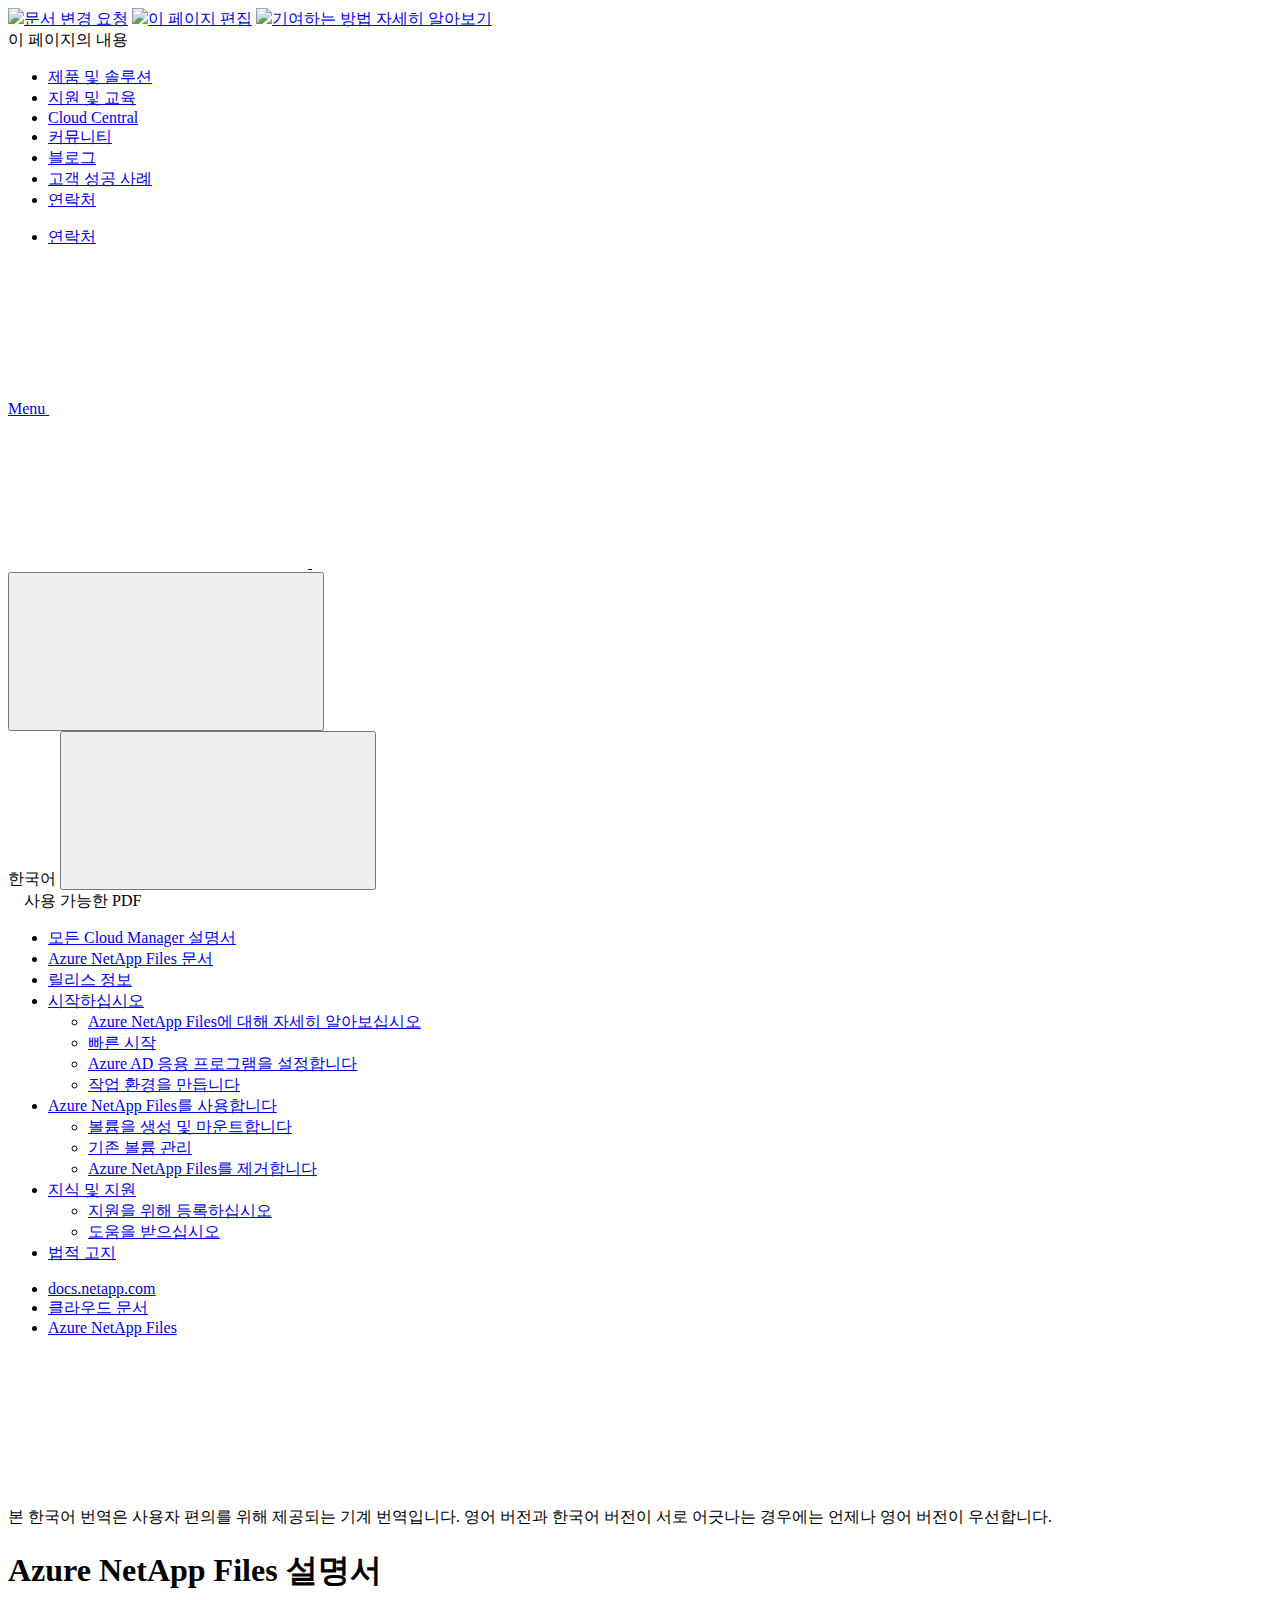
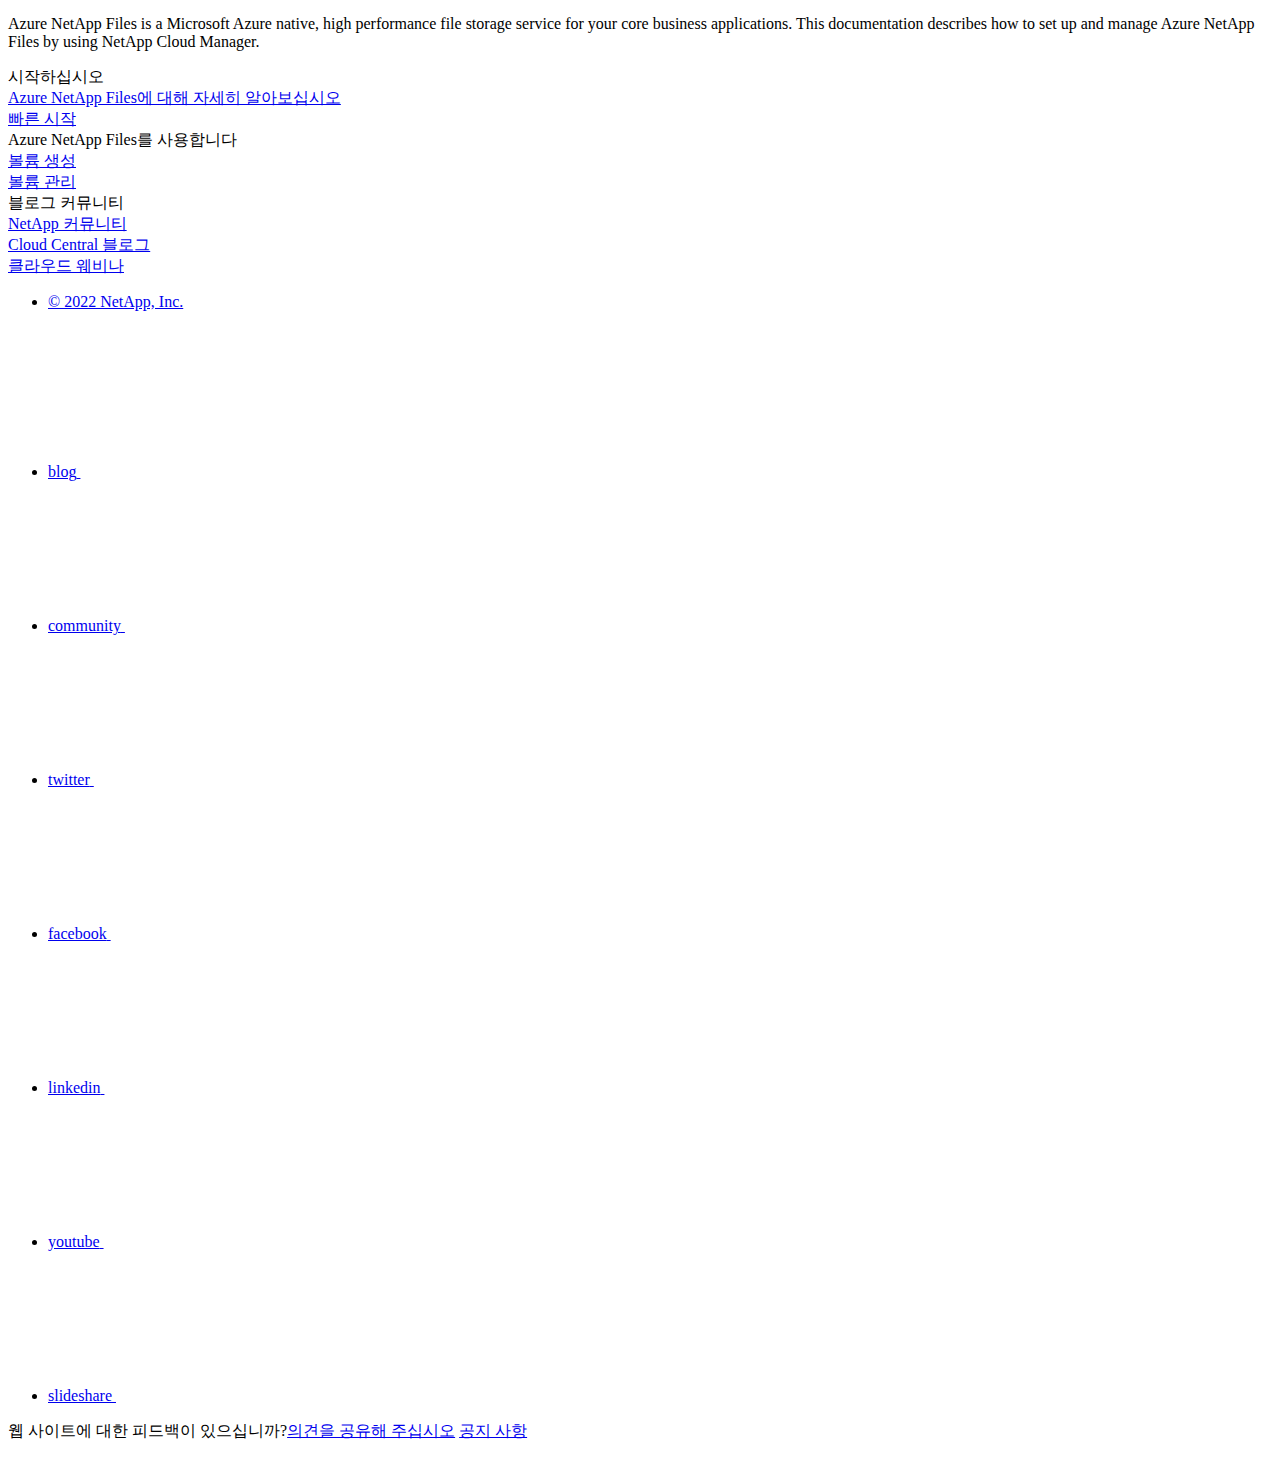
==== index.html @ a51748f6 "Deploying to gh-pages from  @ fbb3071a60925c712622276fb7fd2d8484ca198d 🚀" ====
<!DOCTYPE html>
<html lang="ko">
  <head class="at-element-marker">
  <title>Azure NetApp Files 설명서 | NetApp Documentation</title>
  <meta charset="utf-8">
  <meta http-equiv="x-ua-compatible" content="ie=edge,chrome=1">
  <meta http-equiv="language" content="en">
  <meta name="viewport" content="width=device-width, initial-scale=1">
  <meta property="og:title" content="Azure NetApp Files 설명서 | NetApp Documentation" />
	<meta property="og:type" content="website" />
	<meta property="og:url" content="https://docs.netapp.com/ko-kr/cloud-manager-azure-netapp-files/index.html" />
	<meta property="og:description" content="Azure NetApp Files는 핵심 비즈니스 애플리케이션을 위한 Microsoft Azure 네이티브 고성능 파일 스토리지 서비스입니다. 이 문서에서는 NetApp Cloud Manager를 사용하여 Azure NetApp Files를 설정하고 관리하는 방법에 대해 설명합니다." />
  <meta property="og:image" content="https://docs.netapp.com/ko-kr/cloud-manager-azure-netapp-files/images/logo-tophat-social.png" />
  <meta property="og:image:alt" content="NetApp Logo" />
  <meta name="format-detection" content="telephone=no">
  <meta http-equiv="Content-Type" content="text/html; charset=utf-8">
  <meta http-equiv="encoding" content="utf-8">
  <meta http-equiv="nss-type" content="Product Documentation"/>
  <meta http-equiv="nss-subtype" content="User Guide"/><meta name="description" content="Azure NetApp Files는 핵심 비즈니스 애플리케이션을 위한 Microsoft Azure 네이티브 고성능 파일 스토리지 서비스입니다. 이 문서에서는 NetApp Cloud Manager를 사용하여 Azure NetApp Files를 설정하고 관리하는 방법에 대해 설명합니다.">
  <meta name="keywords" content=" "><!-- Icons -->
  <link rel="icon" href="/ko-kr/cloud-manager-azure-netapp-files/images/favicon.ico" type="image/x-icon">

  <!-- RSS Feed --><link rel="alternate" type="application/rss+xml" title="NetApp Documentation" href="/ko-kr/cloud-manager-azure-netapp-files/feed.xml"><!-- CSS Definitions: NetApp CSS should be defined after generic css -->

  <!-- Elastic Search -->
  <link rel="stylesheet" href="//cdn.jsdelivr.net/searchkit/0.10.0/theme.css">

  <!-- Controls AsciiDoctor Admonition Blocks -->
  <link rel="stylesheet" type="text/css" href="/ko-kr/cloud-manager-azure-netapp-files/css/font-awesome.min.css">

  <!-- Controls the shadow effect for search dropdown menu -->
  <link rel="stylesheet" href="/ko-kr/cloud-manager-azure-netapp-files/css/boxshadowproperties.css">

  <!-- NetApp CSS controls the technical content -->
  <link rel="stylesheet" type="text/css" href="/ko-kr/cloud-manager-azure-netapp-files/css/netapp.css">

  <!-- WWW CSS Content -->
  <link rel="stylesheet" type="text/css" href="/ko-kr/cloud-manager-azure-netapp-files/css/www-luci-dotcom.min.css">
  <link rel="stylesheet" type="text/css" href="/ko-kr/cloud-manager-azure-netapp-files/css/www-netapp-dotcom.css">
  <link rel="stylesheet" href="/ko-kr/cloud-manager-azure-netapp-files/css/www-netapp-library-critical.min.css" media="all" >
  <link rel="stylesheet" href="/ko-kr/cloud-manager-azure-netapp-files/css/www-netapp-library-non-critical.min.css" as="style" onload="this.onload=null;this.rel='stylesheet'">
  <link rel="stylesheet" href="/ko-kr/cloud-manager-azure-netapp-files/css/www-netapp-library-global-header-footer.min.css">

  <!-- NetApp IE Customizations -->
  <link rel="stylesheet" href='/ko-kr/cloud-manager-azure-netapp-files/css/na-utility.css' type='text/css'>
  <link rel="stylesheet" href='/ko-kr/cloud-manager-azure-netapp-files/css/na-sidebar.css' type='text/css'>
  <link rel='stylesheet' href='/ko-kr/cloud-manager-azure-netapp-files/css/clouddocs.css' type='text/css'>
  <link rel='stylesheet' href='/ko-kr/cloud-manager-azure-netapp-files/css/na-pagenav.css' type='text/css'>

  
  <link rel="stylesheet" href="/ko-kr/cloud-manager-azure-netapp-files/css/landing-page.css" type="text/css">
  <link rel="stylesheet" href="/ko-kr/cloud-manager-azure-netapp-files/css/tabbed-blocks.css" type="text/css">
  <link rel='stylesheet' href='/ko-kr/cloud-manager-azure-netapp-files/css/na-feature.css' type='text/css'><script src="https://cdnjs.cloudflare.com/ajax/libs/jquery/2.1.4/jquery.min.js"></script>
  <script src="https://cdnjs.cloudflare.com/ajax/libs/jquery-cookie/1.4.1/jquery.cookie.min.js"></script>

  <!-- Used for Product Family Page Sidebar Visibility --><link rel="stylesheet" href='/ko-kr/cloud-manager-azure-netapp-files/css/product-family.css' type="text/css">
  <script src='/ko-kr/cloud-manager-azure-netapp-files/js/product-family.js'></script><!-- Used to import Promise for IE. Required for SearchKit -->
  <script src="https://cdnjs.cloudflare.com/ajax/libs/bluebird/3.3.5/bluebird.min.js"></script><script src='/ko-kr/cloud-manager-azure-netapp-files/js/na-search.js'></script><script src='/ko-kr/cloud-manager-azure-netapp-files/js/na-pagenav.js'></script><link rel='stylesheet' href='/ko-kr/cloud-manager-azure-netapp-files/css/prism.css' type='text/css'>
  <link rel='stylesheet' href='/ko-kr/cloud-manager-azure-netapp-files/css/prism-netapp.css' type='text/css'>


  <script src='/ko-kr/cloud-manager-azure-netapp-files/js/na-utility.js'></script>
  <script src='/ko-kr/cloud-manager-azure-netapp-files/js/clouddocs.js'></script>
  <script>
  if (document.location.hostname === "docs.netapp.com") {
    var head = document.getElementsByTagName('head')[0];
    var adobe = document.createElement("script");
    adobe.type = "text/javascript";
    adobe.src = "//assets.adobedtm.com/60287eadf1ee/c284da483c83/launch-e9ff3acac59f.min.js";
    head.appendChild(adobe);
  }
  </script>
  <script src='/ko-kr/cloud-manager-azure-netapp-files/js/jquery.navgoco.min.js'></script>
  <script src="https://maxcdn.bootstrapcdn.com/bootstrap/3.3.7/js/bootstrap.min.js" integrity="sha384-Tc5IQib027qvyjSMfHjOMaLkfuWVxZxUPnCJA7l2mCWNIpG9mGCD8wGNIcPD7Txa" crossorigin="anonymous"></script>
  <script src='/ko-kr/cloud-manager-azure-netapp-files/js/toc.js'></script>
  <script src='/ko-kr/cloud-manager-azure-netapp-files/js/customscripts.js'></script><script>
      $(document).ready(function() {
          
          var collapseOnInit = true;
          

          var navSettings = {
              "caretHtml": '',
              "accordion": collapseOnInit,
              "openClass": 'active', // open
              "save": false, // leave false or nav highlighting doesn't work right
              "cookie": {
                  "name": 'navgoco',
                  "expires": false,
                  "path": '/'
              },
              "slide": {
                  "duration": 400,
                  "easing": 'swing'
              }
          };

          // Initialize navgoco with default options
          $("#mysidebar").navgoco(navSettings);
          

          $("#collapseAll").click(function(e) {
              e.preventDefault();
              $("#mysidebar").navgoco('toggle', false);
          });

          $("#expandAll").click(function(e) {
              e.preventDefault();
              $("#mysidebar").navgoco('toggle', true);
          });

      });

  </script>
  <script>
      $(document).ready(function() {
          $("#tg-sb-link").click(function() {
              $("#tg-sb-sidebar").toggle();
              $("#tg-sb-content").toggleClass('col-md-9');
              $("#tg-sb-content").toggleClass('col-md-12');
              $("#tg-sb-icon").toggleClass('fa-toggle-on');
              $("#tg-sb-icon").toggleClass('fa-toggle-off');
          });
      });
  </script><script async src="https://www.googletagmanager.com/gtag/js?id=UA-81697994-3"></script>
  <script>
  if (document.location.hostname === "docs.netapp.com") {
    window.dataLayer = window.dataLayer || [];
    function gtag(){dataLayer.push(arguments);}
    gtag('js', new Date());
    gtag('config', 'UA-81697994-3');
  }
  </script>
  <script src='/ko-kr/cloud-manager-azure-netapp-files/js/version-dropdown.js'></script>
  <script src='/ko-kr/cloud-manager-azure-netapp-files/js/FileSaver.min.js'></script>
  <script src='/ko-kr/cloud-manager-azure-netapp-files/js/jszip-utils.min.js'></script>
  <script src='/ko-kr/cloud-manager-azure-netapp-files/js/jszip.min.js'></script>
  <script src='/ko-kr/cloud-manager-azure-netapp-files/js/pdf-ux.js'></script>
</head>


  <body class role="document">
    <div id="page" class="n-off-canvas-menu">
      <div class="n-off-canvas-menu__menu"><!--TODO: Add offcanvas code --></div>
      <div class="n-off-canvas-menu__content-wrap">
        <header class="site-header" id="banner">
  
  <!-- Start Page Toolbar -->
  <div class="page-nav-toolbar">
    <div id="version-dropdown"></div>
    <div class="page-nav-contribute"  >
      <a target="_blank" href="https://github.com/NetAppDocs/cloud-manager-azure-netapp-files/issues/new?body=Page%3A%20[Azure NetApp Files 설명서](https://docs.netapp.com/ko-kr/cloud-manager-azure-netapp-files/index.html)" class="page-nav-contribute-link" role="button"><img src="/ko-kr/cloud-manager-azure-netapp-files/images/discuss-sm.svg" class="github-icon" />문서 변경 요청</a>
      <a target="_blank" href="https://github.com/NetAppDocs/cloud-manager-azure-netapp-files/blob/main/index.adoc" class="page-nav-contribute-link" role="button"><img src="/ko-kr/cloud-manager-azure-netapp-files/images/edit-sm.svg" class="github-icon" />이 페이지 편집</a>
      <a target="_blank" href="https://docs.netapp.com/us-en/contribute/" class="page-nav-contribute-link"  ><img src="/ko-kr/cloud-manager-azure-netapp-files/images/article-sm.svg" class="github-icon" />기여하는 방법 자세히 알아보기</a>
    </div>
    <div class="page-nav-container">
      <nav class="page-nav-fixed">
        <div class="page-nav-title">이 페이지의 내용</div>
        <div class="page-nav-links">
          <ul class="page-nav-inner" id="page-menu"></ul>
        </div>
      </nav>
    </div>
  </div>
  
  <!-- Start top_hat -->
  <div class="n-top-hat">
    <div class="n-container">
      <div class="n-top-hat__cross-property-nav">
        <ul class="n-top-hat__list">
          <li class="n-top-hat__list-item">
            <a href="https://www.netapp.com/products-a-z/" class="n-top-hat__link">제품 및 솔루션</a>
          </li>
          <li class="n-top-hat__list-item">
            <a href="https://www.netapp.com/support-and-training/netapp-university/" class="n-top-hat__link">지원 및 교육</a>
          </li>
          <li class="n-top-hat__list-item">
            <a href="https://cloud.netapp.com" class="n-top-hat__link">Cloud Central</a>
          </li>
          <li class="n-top-hat__list-item">
            <a href="https://community.netapp.com/" class="n-top-hat__link">커뮤니티</a>
          </li>
          <li class="n-top-hat__list-item">
            <a href="https://blog.netapp.com/" class="n-top-hat__link">블로그</a>
          </li>
          <li class="n-top-hat__list-item">
            <a href="https://customers.netapp.com/en/" class="n-top-hat__link">고객 성공 사례</a>
          </li>
          <li class="n-top-hat__list-item">
            <a href="https://www.netapp.com/us/contact-us/index.aspx" target="_self" class="n-top-hat__link" data-ntap-ui="contact-us">연락처</a>
          </li>
        </ul>
      </div>
      <div class="n-top-hat__utils">
        <ul class="n-top-hat__list">
          <li class="n-top-hat__list-item">
            <a href="https://www.netapp.com/us/contact-us/index.aspx" target="_self" class="n-top-hat__link" data-ntap-ui="contact-us">연락처</a>
          </li>
        </ul>
      </div>
    </div>
  </div>
  <!-- End top_hat -->

  <!-- Start property bar -->
  <style>
    .n-property-navigation-bar__menus--desktop-experience .n-menu--mega__default-content__heading span {
    color: #34B0FF;
    }
  </style>
  <div class="n-property-bar " data-ntap-ui="sticky-nav">
    <div class="n-property-bar__inner-wrap">
      <div class="n-property-bar__menu-toggle">
        <a href="#" class="n-property-bar__menu-toggle-link">
          <span class="n-property-bar__menu-toggle-text">Menu</span>
          <svg class="n-icon-bars n-property-bar__menu-toggle-icon" aria-labelledby="title">
            <title>bars</title>
            <use xlink:href="/ko-kr/cloud-manager-azure-netapp-files/common/svg/sprite.svg#bars"></use>
          </svg>
        </a>
      </div>
      <div class="n-property-bar__property-mark ">
        <a href="https://www.netapp.com" class="n-property-bar__property-link">
          <div class="n-property-bar__logo">
            <svg class="n-icon-netapp-mark n-icon-netapp-mark n-property-bar__netapp-mark-icon" aria-labelledby="title">
              <title>netapp-mark</title>
              <use xlink:href="/ko-kr/cloud-manager-azure-netapp-files/common/svg/sprite.svg#netapp-mark"></use>
            </svg>
            <svg class="n-icon-netapp-logo n-property-bar__logo-svg" aria-labelledby="title">
              <title>netapp-logo</title>
              <use xlink:href="/ko-kr/cloud-manager-azure-netapp-files/common/svg/sprite.svg#netapp-logo"></use>
            </svg>
          </div>
        </a>
      </div>

      
      <div class="search-property-bar">
        <div id="search-demo-container" class="searchbox n-property-bar__search">
          <div id="react-search" 
          data-search-html="/ko-kr/cloud-manager-azure-netapp-files/search.html"
          data-type="widget" 
          data-placeholder="설명서 검색" 
          data-no-results-found="{query}에 대한 결과를 찾을 수 없음" 
          data-did-you-mean="{suggestion}을(를) 검색해보십시오." 
          data-no-results-found-did-you-mean="{query}에 대한 결과를 찾을 수 없습니다. {suggestion}을(를) 검색하려 하셨습니까?" 
          data-results-found="{hitCount}개의 결과를 찾음"  
          data-sk-es-pf-indexes=""></div>
          <button class="n-property-bar__search-toggle-button" type="button">
            <svg class="n-icon-search n-property-bar__search-toggle-button-icon" aria-labelledby="title">
              <title>search</title>
              <use xmlns:xlink="http://www.w3.org/1999/xlink" xlink:href="/ko-kr/cloud-manager-azure-netapp-files/common/svg/sprite.svg#search"></use>
            </svg>
          </button>
        </div>
      </div>
      
    </div>
  </div>
  <div class="n-property-bar__toolbar">
    <!-- Start Language Selector --><div id="ie-i18n" class="n-property-bar__lang-selector">
      <div id="ie-i18n-menu">
      <span class="ie-i18n-lang">한국어</span>
        <button class="ie-i18n-icon-container" type="button">
          <svg class="n-globe__icon" aria-labelledby="title">
            <title>globe</title>
            <use xmlns:xlink="http://www.w3.org/1999/xlink" xlink:href="/ko-kr/cloud-manager-azure-netapp-files/common/svg/sprite.svg#globe"></use>
          </svg>
        </button>
      </div>
      <div id="n-property-navigation-bar__menu--language-selector" class="ie-i18n-results-container n-menu n-menu--v3 n-menu--is-active" style="display: none;">
        <div class="n-language-selector-menu">
          <ul class="n-menu__list">
            <li class="n-menu__list-column">
              <ul class="n-menu__list"><li class="n-menu__list-item n-menu__list-item--level-1">
                  <a href="https://docs.netapp.com/ko-kr/cloud-manager-azure-netapp-files/index.html" class="n-menu__header-text"><span translate="no" class="notranslate">한국어</span></a>
                </li><li class="n-menu__list-item n-menu__list-item--level-1">
                  <a href="https://docs.netapp.com/us-en/cloud-manager-azure-netapp-files/index.html" class="n-menu__header-text"><span translate="no" class="notranslate">English</span></a>
                </li><li class="n-menu__list-item n-menu__list-item--level-1">
                  <a href="https://docs.netapp.com/ja-jp/cloud-manager-azure-netapp-files/index.html" class="n-menu__header-text"><span translate="no" class="notranslate">日本語</span></a>
                </li><li class="n-menu__list-item n-menu__list-item--level-1">
                  <a href="https://docs.netapp.com/zh-cn/cloud-manager-azure-netapp-files/index.html" class="n-menu__header-text"><span translate="no" class="notranslate">简体中文</span></a>
                </li></ul>
            </li>
          </ul>
        </div>
      </div>
    </div><!-- End Language Selector -->

    <div class="n-property-bar__cta"></div>
  </div>
  <script>
    $(function(){
        var currentLocalization = $('html').attr('lang');

        var localizationsDictionary = {
            "en-CA" : "https://www.netapp.com/search/index.aspx?for_cr=canada&",
            "en-IN" : "https://www.netapp.com/search/index.aspx?for_cr=india&",
            "nl-NL" : "https://www.netapp.com/search/index.aspx?for_cr=netherlands&",
            "ru-RU" : "https://www.netapp.com/search/index.aspx?for_cr=russia&",
            "sv-SE" : "https://www.netapp.com/search/index.aspx?for_cr=sweden&",
            "it-IT" : "https://www.netapp.com/search/index.aspx?for_cr=italy&",
            "he-IL" : "https://www.netapp.com/search/index.aspx?for_cr=israel&",
            "ko-KR" : "https://www.netapp.com/search/index.aspx?for_cr=korea&",
            "zh-TW" : "https://www.netapp.com/search/index.aspx?for_cr=taiwan&",
            "en-GB" : "https://www.netapp.com/search/index.aspx?for_cr=unitedkingdom&",
            "en-SG" : "https://www.netapp.com/search/index.aspx?for_cr=asean&",
            "en-AU" : "https://www.netapp.com/search/index.aspx?for_cr=australia&",
            "pt-BR" : "https://www.netapp.com/search/index.aspx?for_cr=brasil&",
            "de-CH" : "https://www.netapp.com/search/index.aspx?for_cr=switzerland&",
            "es-MX" : "https://www.netapp.com/search/index.aspx?for_cr=mexico&"
        };

        if($('html').hasClass('ntap-whitelisted') && localizationsDictionary.hasOwnProperty(currentLocalization)) {
            $('.n-property-bar__property-link').attr('href', '/');
        }
    });
  </script>
  <!-- End property bar -->
</header>


        <main id="n-main-content" class="n-main-content">
          <!-- Start Documentation Content -->
<div class="ie-main">
  <!-- Sidebar Column -->
  
  <div class="col-md-3" id="sidebar-height">
      <div class="n-pdf-header">
  <a id="toggleButtonPdf" class="n-pdf-button" type="button">
    <img src="/ko-kr/cloud-manager-azure-netapp-files/images/pdf.png" width="16" height="16"/>사용 가능한 PDF<span>
    </span>
  </a>
</div>
<div class="n-pdf-body-container">
  <ul id="toggleContainerPdf" class="n-pdf-body" style="display:none;"><li class="pdf-ux-container">
        <a target="_blank" href="/ko-kr/cloud-manager-azure-netapp-files/pdfs/fullsite-sidebar/Azure_NetApp_Files_설명서.pdf" >
          <img src="/ko-kr/cloud-manager-azure-netapp-files/images/pdf.png" width="16" height="16"/>이 문서 사이트의 PDF</a>


    <ul class="subfolders" style="display:none;"><li class="active pdf-hide">
  <a target="_blank" href="/ko-kr/cloud-manager-azure-netapp-files/pdfs/pages/index.pdf" >
    <img src="/ko-kr/cloud-manager-azure-netapp-files/images/pdf.png" width="16" height="16"/>
    PDF of this page
  </a>
</li>

</ul>
  





    
      <ul class="subfolders" style="display:none;">
        <li class="pdf-ux-container">
          <a target="_blank" 
            
              href="/ko-kr/cloud-manager-azure-netapp-files/pdfs/sidebar/시작하십시오.pdf" 
            
          >
            <img src="/ko-kr/cloud-manager-azure-netapp-files/images/pdf.png" width="16" height="16"/>
            시작하십시오
          </a>
          









          
        </li>
      </ul>
    

  



    
      <ul class="subfolders" style="display:none;">
        <li class="pdf-ux-container">
          <a target="_blank" 
            
              href="/ko-kr/cloud-manager-azure-netapp-files/pdfs/sidebar/Azure_NetApp_Files를_사용합니다.pdf" 
            
          >
            <img src="/ko-kr/cloud-manager-azure-netapp-files/images/pdf.png" width="16" height="16"/>
            Azure NetApp Files를 사용합니다
          </a>
          







          
        </li>
      </ul>
    

  



    
      <ul class="subfolders" style="display:none;">
        <li class="pdf-ux-container">
          <a target="_blank" 
            
              href="/ko-kr/cloud-manager-azure-netapp-files/pdfs/sidebar/지식_및_지원.pdf" 
            
          >
            <img src="/ko-kr/cloud-manager-azure-netapp-files/images/pdf.png" width="16" height="16"/>
            지식 및 지원
          </a>
          





          
        </li>
      </ul>
    

  




</li></ul>
  <div class="zip-pdf-link-container" style="display: none;">   
    <a href="#" id="zipPdf">
      <img src="/ko-kr/cloud-manager-azure-netapp-files/images/pdf-zip.png" width="16" height="16"/>
      <pre>별도의 PDF 문서 모음<span class="zip-size"></span></pre>
    </a><div id="zip-link-popup" class="hide">
    <div class="inner-modal">
        <div class="downloading-progress">
            <div class="spinner"></div>
            <h1>Creating your file...</h1>
            <div>This may take a few minutes. Thanks for your patience.</div>
            <button class="cancel-download-btn" type="button">Cancel</button>
        </div>
        <div class="download-complete hide">
            <div class="done-icon">
                <svg xmlns="http://www.w3.org/2000/svg" width="24" height="24" viewBox="0 0 24 24"><path d="M20.285 2l-11.285 11.567-5.286-5.011-3.714 3.716 9 8.728 15-15.285z"/></svg>
            </div>
            <div>Your file is ready</div>
            <button class="cancel-download-btn" type="button">OK</button>
        </div>
    </div>
</div>
<script>
    $(".cancel-download-btn").click(function(){
        $("#zip-link-popup").addClass("hide");
        $("#zip-link-popup .downloading-progress").removeClass("hide");
        $("#zip-link-popup .download-complete").addClass("hide");
    });
</script></div>
</div>
<script>
  $("#toggleContainerPdf li.active:last-child").parents('ul.subfolders').toggle('display');
  $("#toggleButtonPdf").click(function () {
    $("#toggleContainerPdf").toggle('display');
    $(".n-pdf-body-container .zip-pdf-link-container").toggle('display');
  });
</script><div class="sidebar-nav-container">
  <ul id="mysidebar" class="nav"><li class=" "><a class="na-navbar-padding" href="https://docs.netapp.com/us-en/cloud-manager-family">
        모든 Cloud Manager 설명서
      </a></li><li class="  active "><a class="na-navbar-padding" href="/ko-kr/cloud-manager-azure-netapp-files/index.html">
        Azure NetApp Files 문서
      </a></li><li class=" "><a class="na-navbar-padding" href="/ko-kr/cloud-manager-azure-netapp-files/whats-new.html">
        릴리스 정보
      </a></li><li class="subfolders "><a href="#">
        <div class="na-navbar-padding"> 시작하십시오</div>
      </a>
      <ul><li class=" "><a class="na-navbar-padding" href="/ko-kr/cloud-manager-azure-netapp-files/concept-azure-netapp-files.html">
        Azure NetApp Files에 대해 자세히 알아보십시오
      </a></li><li class=" "><a class="na-navbar-padding" href="/ko-kr/cloud-manager-azure-netapp-files/task-quick-start.html">
        빠른 시작
      </a></li><li class=" "><a class="na-navbar-padding" href="/ko-kr/cloud-manager-azure-netapp-files/task-set-up-azure-ad.html">
        Azure AD 응용 프로그램을 설정합니다
      </a></li><li class=" "><a class="na-navbar-padding" href="/ko-kr/cloud-manager-azure-netapp-files/task-create-working-env.html">
        작업 환경을 만듭니다
      </a></li></ul></li><li class="subfolders "><a href="#">
        <div class="na-navbar-padding"> Azure NetApp Files를 사용합니다</div>
      </a>
      <ul><li class=" "><a class="na-navbar-padding" href="/ko-kr/cloud-manager-azure-netapp-files/task-create-volumes.html">
        볼륨을 생성 및 마운트합니다
      </a></li><li class=" "><a class="na-navbar-padding" href="/ko-kr/cloud-manager-azure-netapp-files/task-manage-volumes.html">
        기존 볼륨 관리
      </a></li><li class=" "><a class="na-navbar-padding" href="/ko-kr/cloud-manager-azure-netapp-files/task-remove-working-env.html">
        Azure NetApp Files를 제거합니다
      </a></li></ul></li><li class="subfolders "><a href="#">
        <div class="na-navbar-padding"> 지식 및 지원</div>
      </a>
      <ul><li class=" "><a class="na-navbar-padding" href="/ko-kr/cloud-manager-azure-netapp-files/task-support-registration.html">
        지원을 위해 등록하십시오
      </a></li><li class=" "><a class="na-navbar-padding" href="/ko-kr/cloud-manager-azure-netapp-files/task-get-help.html">
        도움을 받으십시오
      </a></li></ul></li><li class=" "><a class="na-navbar-padding" href="/ko-kr/cloud-manager-azure-netapp-files/legal-notices.html">
        법적 고지
      </a></li></ul>
</div>
<script>
  window.onscroll = () => {
    const value = -40 - (document.body.scrollHeight - (window.innerHeight + document.scrollingElement.scrollTop));
    
    document.getElementById("sidebar-height").style.bottom = Math.max(0,value) + "px";
};
</script>
<!-- this highlights the active parent class in the navgoco sidebar. this is critical so that the parent expands when you're viewing a page. This must appear below the sidebar code above. Otherwise, if placed inside customscripts.js, the script runs before the sidebar code runs and the class never gets inserted.-->
<script>$("li.active").parents('li').toggleClass("active");</script>

  </div>
  

  <div class="ie-content-pane n-doc__component-detail-content n-doc__component-detail-content--show-code">
    <!-- Begin of page container --><article class="page-content">
      <div class="ie-utility">
  <div class="ie-menu">
    <div class="n-breadcrumb">
      <ul class="n-breadcrumb__list">
        <li class="n-breadcrumb__list-item">
          <a href="https://docs.netapp.com">docs.netapp.com</a>
        </li>
        
        <li class="n-breadcrumb__list-item">
          <a href="https://docs.netapp.com/ko-kr/cloud/">클라우드 문서</a>
        </li>
        

        

        <li class="n-breadcrumb__list-item">
          <a href="/ko-kr/cloud-manager-azure-netapp-files/">Azure&nbsp;NetApp&nbsp;Files</a>
        </li>

      </ul>
    </div>
    <div style="clear: both"></div><!-- Main needs to have height -->
  </div>
</div>

      <div class="n-band n-band--docs n-band--belted">
  <div class="n-container" style="margin: 0 auto; padding: 0;">
    <div class="n-row">
      <div class="n-col-sm-12"><div class="ie-nmt-disclaimer">
          <span>
            <div class="ie-nmt-disclaimer-container">
              <div class="ie-nmt-disclaimer-icon">
                <svg class="luci-icon" aria-hidden="true">
                  <use xlink:href="/ko-kr/cloud-manager-azure-netapp-files/common/svg/sprite.svg#circle-info">
                </svg>
              </div>
              <div class="ie-nmt-disclaimer-content">
                <span> 본 한국어 번역은 사용자 편의를 위해 제공되는 기계 번역입니다. 영어 버전과 한국어 버전이 서로 어긋나는 경우에는 언제나 영어 버전이 우선합니다. </span>
              </div>
              <div style="clear:both;"></div>
            </div>
          </span>
        </div><div class="n-doc__component-detail-heading-wrap">
          <h1 class="n-doc__component-detail-heading">Azure NetApp Files 설명서</h1>
        </div>
        <section class="n-band__section">
  <p>Azure NetApp Files is a Microsoft Azure native, high performance file storage service for your core business applications. This documentation describes how to set up and manage Azure NetApp Files by using NetApp Cloud Manager.</p>
</section><div class="n-band__content">
  <div class="n-layout-flex" data-ntap-layout="4">
    
    <div class="n-feature-block n-feature-block__align--center n-layout-flex__item ie-feature-block">
      <div class="n-feature-block__content">
        <div class="ie-feature-block__header">
          <div class="ie-feature-block__text">
            시작하십시오
          </div>
        </div>
        
        <div class="ie-feature-block__section">
          
          <a class="ie-feature-block__link" href="concept-azure-netapp-files.html">Azure NetApp Files에 대해 자세히 알아보십시오</a>
        </div>
        
        <div class="ie-feature-block__section">
          
          <a class="ie-feature-block__link" href="task-quick-start.html">빠른 시작</a>
        </div>
        
      </div>
    </div>
    
    <div class="n-feature-block n-feature-block__align--center n-layout-flex__item ie-feature-block">
      <div class="n-feature-block__content">
        <div class="ie-feature-block__header">
          <div class="ie-feature-block__text">
            Azure NetApp Files를 사용합니다
          </div>
        </div>
        
        <div class="ie-feature-block__section">
          
          <a class="ie-feature-block__link" href="task-create-volumes.html">볼륨 생성</a>
        </div>
        
        <div class="ie-feature-block__section">
          
          <a class="ie-feature-block__link" href="task-manage-volumes.html">볼륨 관리</a>
        </div>
        
      </div>
    </div>
    
    <div class="n-feature-block n-feature-block__align--center n-layout-flex__item ie-feature-block">
      <div class="n-feature-block__content">
        <div class="ie-feature-block__header">
          <div class="ie-feature-block__text">
            블로그 커뮤니티
          </div>
        </div>
        
        <div class="ie-feature-block__section">
          
          <a class="ie-feature-block__link" href="https://community.netapp.com/t5/Cloud-Data-Services/ct-p/CDS">NetApp 커뮤니티</a>
        </div>
        
        <div class="ie-feature-block__section">
          
          <a class="ie-feature-block__link" href="https://cloud.netapp.com/blog">Cloud Central 블로그</a>
        </div>
        
        <div class="ie-feature-block__section">
          
          <a class="ie-feature-block__link" href="https://cloud.netapp.com/events">클라우드 웨비나</a>
        </div>
        
      </div>
    </div>
    
  </div>
</div>

        <section class="n-band__section">
          
        </section>
      </div>
    </div>
  </div>
</div>

    </article>
    <!-- Page Container -->
  </div>

  <div style="clear: both"></div><!-- Main needs to have height --></div>

        </main>

        <footer class="n-footer">
  <div class="n-footer__bottom">
    <div class="n-container">
      <div class="n-footer__bottom-left">

        <div class="n-footer__copyright">
          <ul class="n-footer__copyright-list">
            <li class="n-footer__copyright-link">
            <a href="https://www.netapp.com/us/legal/copyright.aspx">© 2022 NetApp, Inc.</a>
            </li>

</ul>
</div>
<div class="n-footer__social-links">
<ul class="n-footer__social-link-list">
<li class="n-footer__social-link-list-item">
<a class="n-footer__social-link" data-ntap-social="follow-blog" href="https://blog.netapp.com" target="_blank" title="blog" alt="blog">
<span class="n-footer__social-link-text">blog</span>
<svg class="n-icon-blog n-footer__social-link-icon" aria-labelledby="title">
  <title>blog@</title>
  <use xmlns:xlink="http://www.w3.org/1999/xlink" xlink:href="/ko-kr/cloud-manager-azure-netapp-files/common/svg/sprite.svg#blog"></use>
</svg>

</a>
</li>
<li class="n-footer__social-link-list-item">
<a class="n-footer__social-link" data-ntap-social="follow-community" href="https://community.netapp.com/" target="_blank" title="community" alt="community">
<span class="n-footer__social-link-text">community</span>
<svg class="n-icon-community n-footer__social-link-icon" aria-labelledby="title">
<title>community@</title>
<use xmlns:xlink="http://www.w3.org/1999/xlink" xlink:href="/ko-kr/cloud-manager-azure-netapp-files/common/svg/sprite.svg#comments"></use>
</svg>

</a>
</li>
<li class="n-footer__social-link-list-item">
<a class="n-footer__social-link" data-ntap-social="follow-twitter" href="https://twitter.com/netapp" target="_blank" title="twitter" alt="twitter">
<span class="n-footer__social-link-text">twitter</span>
<svg class="n-icon-twitter n-footer__social-link-icon" aria-labelledby="title">
<title>twitter@</title>
<use xmlns:xlink="http://www.w3.org/1999/xlink" xlink:href="/ko-kr/cloud-manager-azure-netapp-files/common/svg/sprite.svg#twitter"></use>
</svg>

</a>
</li>
<li class="n-footer__social-link-list-item">
<a class="n-footer__social-link" data-ntap-social="follow-facebook" href="https://www.facebook.com/NetApp" target="_blank" title="facebook" alt="facebook">
<span class="n-footer__social-link-text">facebook</span>
<svg class="n-icon-facebook n-footer__social-link-icon" aria-labelledby="title">
<title>facebook@</title>
<use xmlns:xlink="http://www.w3.org/1999/xlink" xlink:href="/ko-kr/cloud-manager-azure-netapp-files/common/svg/sprite.svg#facebook"></use>
</svg>

</a>
</li>
<li class="n-footer__social-link-list-item">
<a class="n-footer__social-link" data-ntap-social="follow-linkedin" href="https://www.linkedin.com/company/netapp" target="_blank" title="linkedin" alt="linkedin">
<span class="n-footer__social-link-text">linkedin</span>
<svg class="n-icon-linkedin n-footer__social-link-icon" aria-labelledby="title">
<title>linkedin@</title>
<use xmlns:xlink="http://www.w3.org/1999/xlink" xlink:href="/ko-kr/cloud-manager-azure-netapp-files/common/svg/sprite.svg#linkedin"></use>
</svg>

</a>
</li>
<li class="n-footer__social-link-list-item">
<a class="n-footer__social-link" data-ntap-social="follow-youtube" href="https://www.youtube.com/user/NetAppTV" target="_blank" title="youtube" alt="youtube">
<span class="n-footer__social-link-text">youtube</span>
<svg class="n-icon-youtube n-footer__social-link-icon" aria-labelledby="title">
<title>youtube@</title>
<use xmlns:xlink="http://www.w3.org/1999/xlink" xlink:href="/ko-kr/cloud-manager-azure-netapp-files/common/svg/sprite.svg#youtube"></use>
</svg>

</a>
</li>
<li class="n-footer__social-link-list-item">
<a class="n-footer__social-link" data-ntap-social="follow-slideshare" href="https://www.slideshare.net/NetApp" target="_blank" title="slideshare" alt="slideshare">
<span class="n-footer__social-link-text">slideshare</span>
<svg class="n-icon-slideshare n-footer__social-link-icon" aria-labelledby="title">
<title>slideshare@</title>
<use xmlns:xlink="http://www.w3.org/1999/xlink" xlink:href="/ko-kr/cloud-manager-azure-netapp-files/common/svg/sprite.svg#slideshare"></use>
</svg>

</a>
</li>
</ul>
</div>

</div>
<div class="n-footer__bottom-right">
  <p class="n-footer__fine-print">웹 사이트에 대한 피드백이 있으십니까?<a target="_self" href="javascript:netapp_mailto()" class="n-footer__copyright">의견을 공유해 주십시오</a>
  <a href="https://docs.netapp.com/ko-kr/announcements/" class="n-footer__copyright">공지 사항</a>
  </p>
</div>
</div>
</div>
</footer>

      </div><!-- Elasticsearch JS -->
      <script type="text/javascript" src='/ko-kr/cloud-manager-azure-netapp-files/js/bundle.js'></script>

      <!-- Syntax Highlighting -->
      <script type="text/javascript" src='/ko-kr/cloud-manager-azure-netapp-files/js/prism.js'></script>
      <script type="text/javascript" src='/ko-kr/cloud-manager-azure-netapp-files/js/prism-curl.js'></script>
    </div>
    <script>
      document.body.offsetWidth=1903;
      cookieLaw = {}
      cookieLaw.euCountry = "US";
      cookieLaw.invoke = function(){return false;}
    </script>
    <script src='/ko-kr/cloud-manager-azure-netapp-files/js/www-ntap.js'></script>
    <script src='/ko-kr/cloud-manager-azure-netapp-files/js/tabbed-blocks.js'></script>
  </body></html>
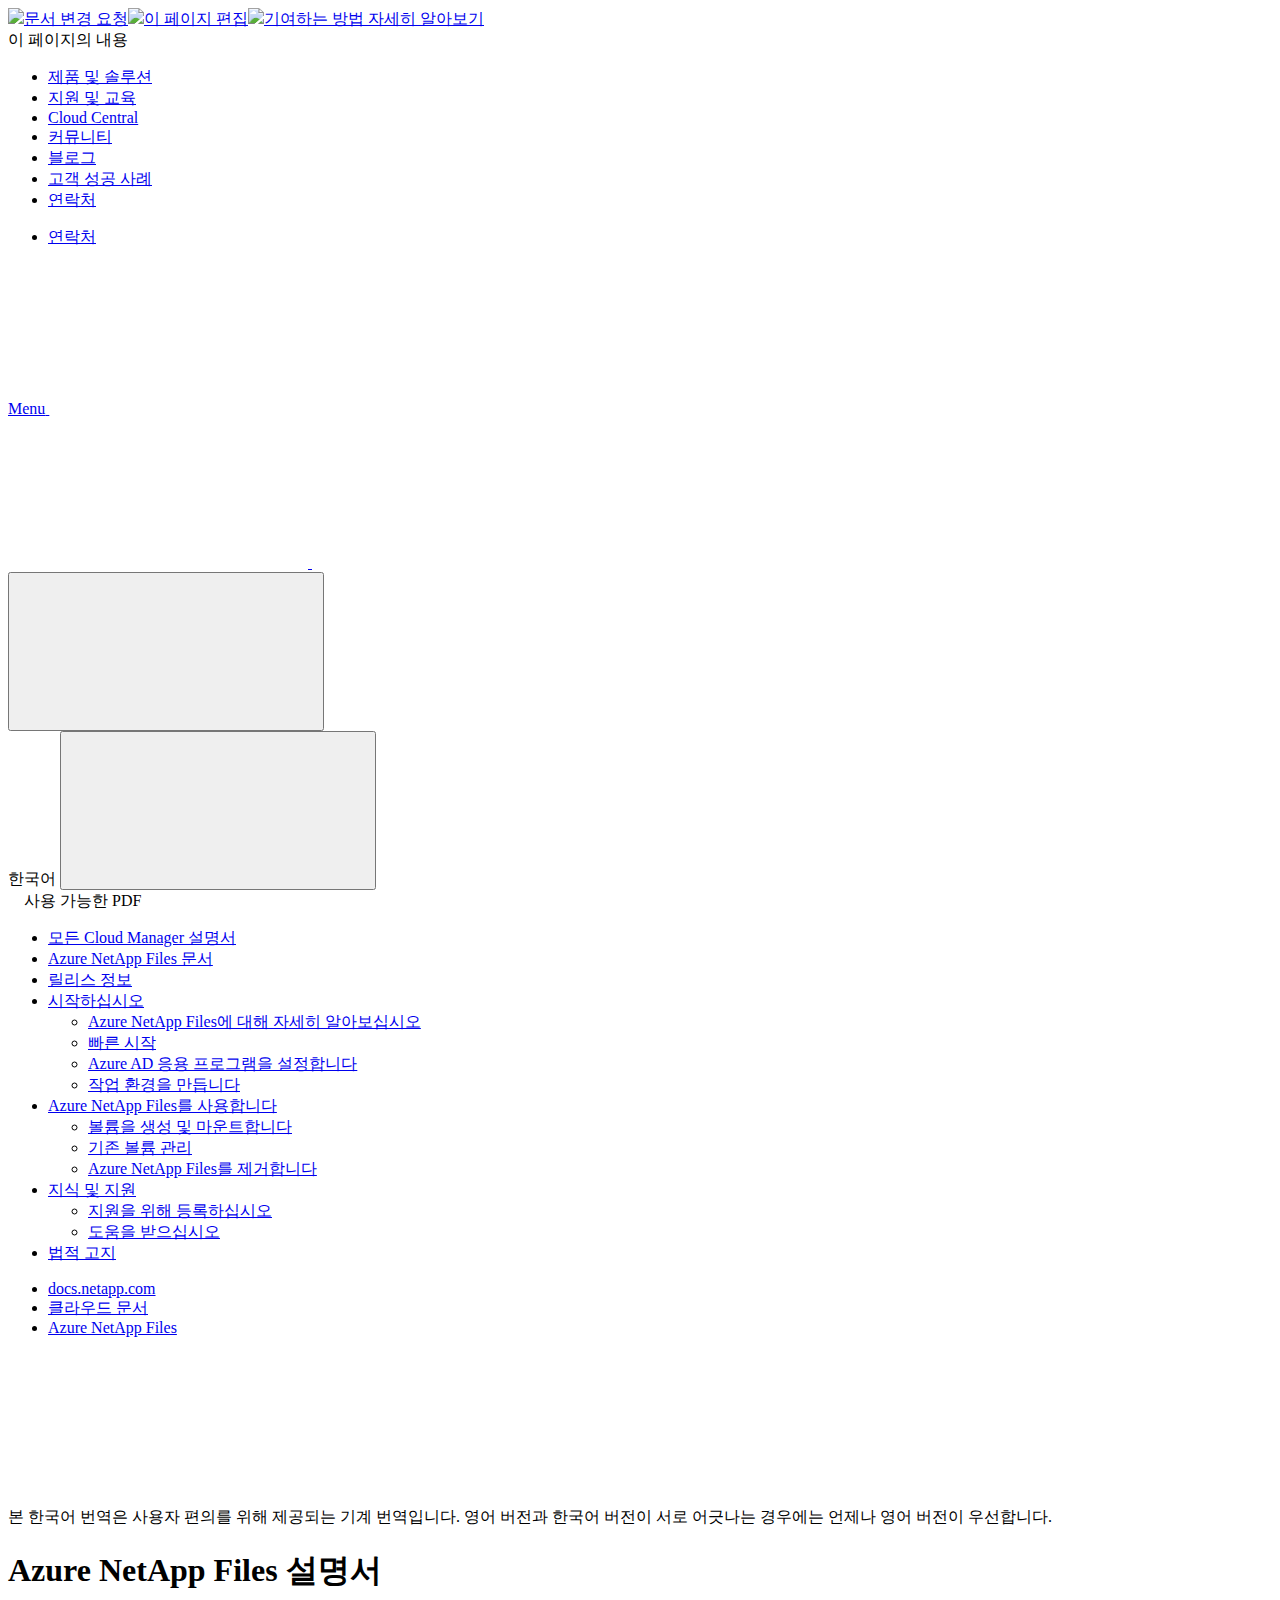
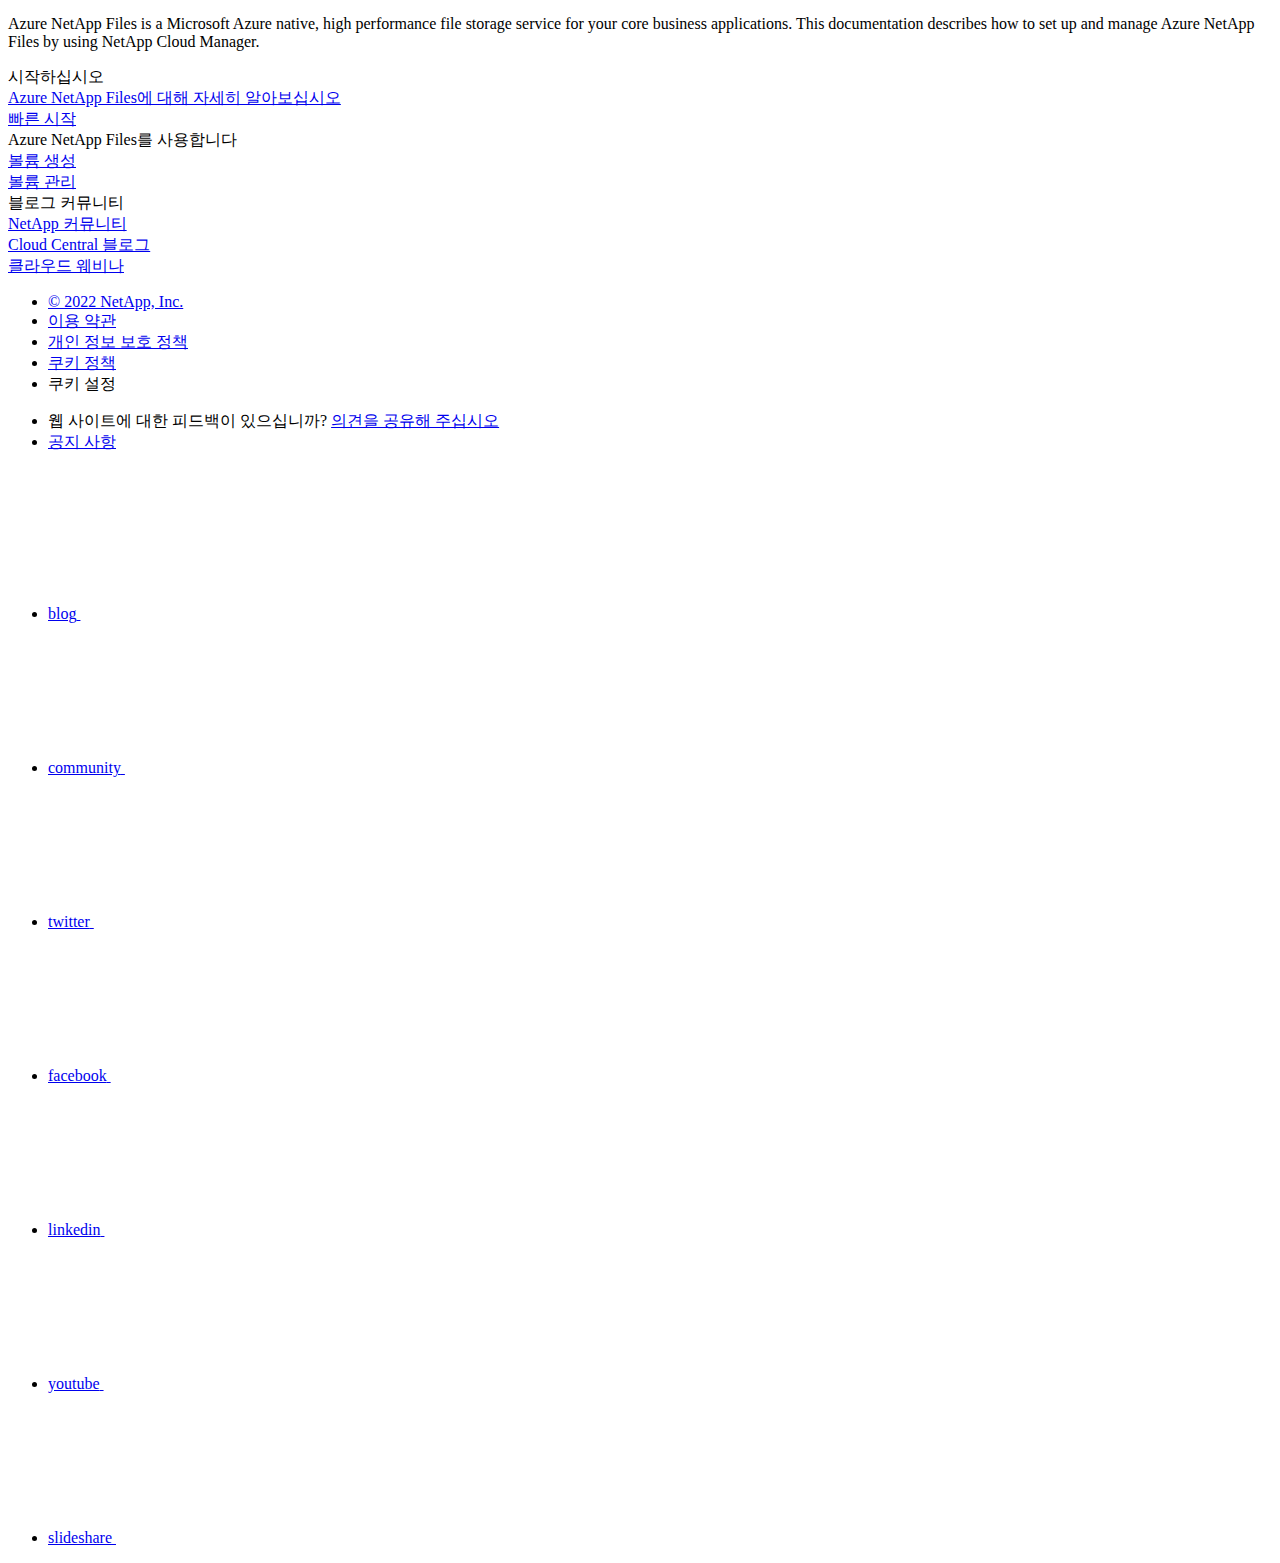
==== commit c539c735: "Deploying to gh-pages from  @ 7edb31706e918055b9b20a637f5e20616fa98907 🚀" ====
--- a/index.html
+++ b/index.html
@@ -45,31 +45,61 @@
   <link rel="stylesheet" href='/ko-kr/cloud-manager-azure-netapp-files/css/na-utility.css' type='text/css'>
   <link rel="stylesheet" href='/ko-kr/cloud-manager-azure-netapp-files/css/na-sidebar.css' type='text/css'>
   <link rel='stylesheet' href='/ko-kr/cloud-manager-azure-netapp-files/css/clouddocs.css' type='text/css'>
+  <link rel='stylesheet' href='/ko-kr/cloud-manager-azure-netapp-files/css/custom-dropdown.css' type='text/css'>
   <link rel='stylesheet' href='/ko-kr/cloud-manager-azure-netapp-files/css/na-pagenav.css' type='text/css'>
 
   
   <link rel="stylesheet" href="/ko-kr/cloud-manager-azure-netapp-files/css/landing-page.css" type="text/css">
   <link rel="stylesheet" href="/ko-kr/cloud-manager-azure-netapp-files/css/tabbed-blocks.css" type="text/css">
-  <link rel='stylesheet' href='/ko-kr/cloud-manager-azure-netapp-files/css/na-feature.css' type='text/css'><script src="https://cdnjs.cloudflare.com/ajax/libs/jquery/2.1.4/jquery.min.js"></script>
+  <!-- Canonical url -->
+  <link rel='stylesheet' href='/ko-kr/cloud-manager-azure-netapp-files/css/na-feature.css' type='text/css'><!-- Top level site integrations --><script>
+    if (document.location.hostname === "docs.netapp.com") {
+      var head = document.getElementsByTagName('head')[0];
+      var onetrustConsent = document.createElement("script");
+      onetrustConsent.type = "text/javascript";
+      onetrustConsent.src = "https://cdn.cookielaw.org/consent/72570c5c-fe30-465f-b0e0-b77f7fb4ae34/OtAutoBlock.js";
+      head.appendChild(onetrustConsent);
+
+      var onetrustScript = document.createElement("script");
+      onetrustScript.type = "text/javascript";
+      onetrustScript.src = "https://cdn.cookielaw.org/scripttemplates/otSDKStub.js";
+      onetrustScript.charset = "UTF-8";
+      onetrustScript.dataset.documentLanguage = "true";
+      onetrustScript.dataset.domainScript = "72570c5c-fe30-465f-b0e0-b77f7fb4ae34";
+      head.appendChild(onetrustScript);
+    }
+
+    function OptanonWrapper() { }
+
+    if (document.location.hostname === "docs.netapp.com") {
+      var adobe = document.createElement("script");
+      adobe.type = "text/plain";
+      adobe.className = "optanon-category-C0002";
+      adobe.src = "//assets.adobedtm.com/60287eadf1ee/c284da483c83/launch-e9ff3acac59f.min.js";
+      head.appendChild(adobe);
+
+      var google = document.createElement("script");
+      google.type = "text/plain";
+      google.className = "optanon-category-C0002";
+      google.src = "https://www.googletagmanager.com/gtag/js?id=UA-81697994-3";
+      head.appendChild(google);
+
+      window.dataLayer = window.dataLayer || [];
+      function gtag(){dataLayer.push(arguments);}
+      gtag('js', new Date());
+      gtag('config', 'UA-81697994-3');
+    }
+  </script>
+  <script src="https://cdnjs.cloudflare.com/ajax/libs/jquery/2.1.4/jquery.min.js"></script>
   <script src="https://cdnjs.cloudflare.com/ajax/libs/jquery-cookie/1.4.1/jquery.cookie.min.js"></script>
 
-  <!-- Used for Product Family Page Sidebar Visibility --><link rel="stylesheet" href='/ko-kr/cloud-manager-azure-netapp-files/css/product-family.css' type="text/css">
-  <script src='/ko-kr/cloud-manager-azure-netapp-files/js/product-family.js'></script><!-- Used to import Promise for IE. Required for SearchKit -->
+  <!-- Used for Product Family Page Sidebar Visibility --><!-- Used to import Promise for IE. Required for SearchKit -->
   <script src="https://cdnjs.cloudflare.com/ajax/libs/bluebird/3.3.5/bluebird.min.js"></script><script src='/ko-kr/cloud-manager-azure-netapp-files/js/na-search.js'></script><script src='/ko-kr/cloud-manager-azure-netapp-files/js/na-pagenav.js'></script><link rel='stylesheet' href='/ko-kr/cloud-manager-azure-netapp-files/css/prism.css' type='text/css'>
   <link rel='stylesheet' href='/ko-kr/cloud-manager-azure-netapp-files/css/prism-netapp.css' type='text/css'>
 
 
   <script src='/ko-kr/cloud-manager-azure-netapp-files/js/na-utility.js'></script>
   <script src='/ko-kr/cloud-manager-azure-netapp-files/js/clouddocs.js'></script>
-  <script>
-  if (document.location.hostname === "docs.netapp.com") {
-    var head = document.getElementsByTagName('head')[0];
-    var adobe = document.createElement("script");
-    adobe.type = "text/javascript";
-    adobe.src = "//assets.adobedtm.com/60287eadf1ee/c284da483c83/launch-e9ff3acac59f.min.js";
-    head.appendChild(adobe);
-  }
-  </script>
   <script src='/ko-kr/cloud-manager-azure-netapp-files/js/jquery.navgoco.min.js'></script>
   <script src="https://maxcdn.bootstrapcdn.com/bootstrap/3.3.7/js/bootstrap.min.js" integrity="sha384-Tc5IQib027qvyjSMfHjOMaLkfuWVxZxUPnCJA7l2mCWNIpG9mGCD8wGNIcPD7Txa" crossorigin="anonymous"></script>
   <script src='/ko-kr/cloud-manager-azure-netapp-files/js/toc.js'></script>
@@ -122,16 +152,8 @@
               $("#tg-sb-icon").toggleClass('fa-toggle-off');
           });
       });
-  </script><script async src="https://www.googletagmanager.com/gtag/js?id=UA-81697994-3"></script>
-  <script>
-  if (document.location.hostname === "docs.netapp.com") {
-    window.dataLayer = window.dataLayer || [];
-    function gtag(){dataLayer.push(arguments);}
-    gtag('js', new Date());
-    gtag('config', 'UA-81697994-3');
-  }
   </script>
-  <script src='/ko-kr/cloud-manager-azure-netapp-files/js/version-dropdown.js'></script>
+  <script src='/ko-kr/cloud-manager-azure-netapp-files/js/custom-dropdown.js'></script>
   <script src='/ko-kr/cloud-manager-azure-netapp-files/js/FileSaver.min.js'></script>
   <script src='/ko-kr/cloud-manager-azure-netapp-files/js/jszip-utils.min.js'></script>
   <script src='/ko-kr/cloud-manager-azure-netapp-files/js/jszip.min.js'></script>
@@ -139,20 +161,15 @@
 </head>
 
 
-  <body class role="document">
+  <body class role="document" data-flavor="">
     <div id="page" class="n-off-canvas-menu">
       <div class="n-off-canvas-menu__menu"><!--TODO: Add offcanvas code --></div>
       <div class="n-off-canvas-menu__content-wrap">
         <header class="site-header" id="banner">
   
   <!-- Start Page Toolbar -->
-  <div class="page-nav-toolbar">
-    <div id="version-dropdown"></div>
-    <div class="page-nav-contribute"  >
-      <a target="_blank" href="https://github.com/NetAppDocs/cloud-manager-azure-netapp-files/issues/new?body=Page%3A%20[Azure NetApp Files 설명서](https://docs.netapp.com/ko-kr/cloud-manager-azure-netapp-files/index.html)" class="page-nav-contribute-link" role="button"><img src="/ko-kr/cloud-manager-azure-netapp-files/images/discuss-sm.svg" class="github-icon" />문서 변경 요청</a>
-      <a target="_blank" href="https://github.com/NetAppDocs/cloud-manager-azure-netapp-files/blob/main/index.adoc" class="page-nav-contribute-link" role="button"><img src="/ko-kr/cloud-manager-azure-netapp-files/images/edit-sm.svg" class="github-icon" />이 페이지 편집</a>
-      <a target="_blank" href="https://docs.netapp.com/us-en/contribute/" class="page-nav-contribute-link"  ><img src="/ko-kr/cloud-manager-azure-netapp-files/images/article-sm.svg" class="github-icon" />기여하는 방법 자세히 알아보기</a>
-    </div>
+  
+  <div class="page-nav-toolbar"><div class="page-nav-contribute"><a target="_blank" href="https://github.com/NetAppDocs/cloud-manager-azure-netapp-files/issues/new?body=Page%3A%20[Azure NetApp Files 설명서](https://docs.netapp.com/ko-kr/cloud-manager-azure-netapp-files/index.html)" class="page-nav-contribute-link" role="button"><img src="/ko-kr/cloud-manager-azure-netapp-files/images/discuss-sm.svg" class="github-icon" />문서 변경 요청</a><a target="_blank" href="https://github.com/NetAppDocs/cloud-manager-azure-netapp-files/blob/main/index.adoc" class="page-nav-contribute-link" role="button"><img src="/ko-kr/cloud-manager-azure-netapp-files/images/edit-sm.svg" class="github-icon" />이 페이지 편집</a><a target="_blank" href="https://docs.netapp.com/us-en/contribute/" class="page-nav-contribute-link"  ><img src="/ko-kr/cloud-manager-azure-netapp-files/images/article-sm.svg" class="github-icon" />기여하는 방법 자세히 알아보기</a></div>
     <div class="page-nav-container">
       <nav class="page-nav-fixed">
         <div class="page-nav-title">이 페이지의 내용</div>
@@ -162,6 +179,7 @@
       </nav>
     </div>
   </div>
+  
   
   <!-- Start top_hat -->
   <div class="n-top-hat">
@@ -245,7 +263,8 @@
           data-did-you-mean="{suggestion}을(를) 검색해보십시오." 
           data-no-results-found-did-you-mean="{query}에 대한 결과를 찾을 수 없습니다. {suggestion}을(를) 검색하려 하셨습니까?" 
           data-results-found="{hitCount}개의 결과를 찾음"  
-          data-sk-es-pf-indexes=""></div>
+          data-sk-es-pf-indexes=""
+          data-flavor=""></div>
           <button class="n-property-bar__search-toggle-button" type="button">
             <svg class="n-icon-search n-property-bar__search-toggle-button-icon" aria-labelledby="title">
               <title>search</title>
@@ -334,6 +353,9 @@
 </div>
 <div class="n-pdf-body-container">
   <ul id="toggleContainerPdf" class="n-pdf-body" style="display:none;"><li class="pdf-ux-container">
+        
+        
+        
         <a target="_blank" href="/ko-kr/cloud-manager-azure-netapp-files/pdfs/fullsite-sidebar/Azure_NetApp_Files_설명서.pdf" >
           <img src="/ko-kr/cloud-manager-azure-netapp-files/images/pdf.png" width="16" height="16"/>이 문서 사이트의 PDF</a>
 
@@ -355,6 +377,9 @@
     
       <ul class="subfolders" style="display:none;">
         <li class="pdf-ux-container">
+          
+          
+          
           <a target="_blank" 
             
               href="/ko-kr/cloud-manager-azure-netapp-files/pdfs/sidebar/시작하십시오.pdf" 
@@ -385,6 +410,9 @@
     
       <ul class="subfolders" style="display:none;">
         <li class="pdf-ux-container">
+          
+          
+          
           <a target="_blank" 
             
               href="/ko-kr/cloud-manager-azure-netapp-files/pdfs/sidebar/Azure_NetApp_Files를_사용합니다.pdf" 
@@ -413,6 +441,9 @@
     
       <ul class="subfolders" style="display:none;">
         <li class="pdf-ux-container">
+          
+          
+          
           <a target="_blank" 
             
               href="/ko-kr/cloud-manager-azure-netapp-files/pdfs/sidebar/지식_및_지원.pdf" 
@@ -521,6 +552,7 @@
 <!-- this highlights the active parent class in the navgoco sidebar. this is critical so that the parent expands when you're viewing a page. This must appear below the sidebar code above. Otherwise, if placed inside customscripts.js, the script runs before the sidebar code runs and the class never gets inserted.-->
 <script>$("li.active").parents('li').toggleClass("active");</script>
 
+
   </div>
   
 
@@ -576,73 +608,93 @@
 </section><div class="n-band__content">
   <div class="n-layout-flex" data-ntap-layout="4">
     
-    <div class="n-feature-block n-feature-block__align--center n-layout-flex__item ie-feature-block">
-      <div class="n-feature-block__content">
-        <div class="ie-feature-block__header">
-          <div class="ie-feature-block__text">
-            시작하십시오
+      
+      <div class="n-feature-block n-feature-block__align--center n-layout-flex__item ie-feature-block">
+        <div class="n-feature-block__content">
+          <div class="ie-feature-block__header">
+            <div class="ie-feature-block__text">
+              시작하십시오
+            </div>
           </div>
-        </div>
-        
-        <div class="ie-feature-block__section">
-          
-          <a class="ie-feature-block__link" href="concept-azure-netapp-files.html">Azure NetApp Files에 대해 자세히 알아보십시오</a>
-        </div>
-        
-        <div class="ie-feature-block__section">
-          
-          <a class="ie-feature-block__link" href="task-quick-start.html">빠른 시작</a>
-        </div>
-        
-      </div>
-    </div>
-    
-    <div class="n-feature-block n-feature-block__align--center n-layout-flex__item ie-feature-block">
-      <div class="n-feature-block__content">
-        <div class="ie-feature-block__header">
-          <div class="ie-feature-block__text">
-            Azure NetApp Files를 사용합니다
+          
+            
+            <div class="ie-feature-block__section">
+              
+              <a class="ie-feature-block__link" href="concept-azure-netapp-files.html">Azure NetApp Files에 대해 자세히 알아보십시오</a>
+            </div>
+            
+          
+            
+            <div class="ie-feature-block__section">
+              
+              <a class="ie-feature-block__link" href="task-quick-start.html">빠른 시작</a>
+            </div>
+            
+          
+        </div>
+      </div>
+      
+    
+      
+      <div class="n-feature-block n-feature-block__align--center n-layout-flex__item ie-feature-block">
+        <div class="n-feature-block__content">
+          <div class="ie-feature-block__header">
+            <div class="ie-feature-block__text">
+              Azure NetApp Files를 사용합니다
+            </div>
           </div>
-        </div>
-        
-        <div class="ie-feature-block__section">
-          
-          <a class="ie-feature-block__link" href="task-create-volumes.html">볼륨 생성</a>
-        </div>
-        
-        <div class="ie-feature-block__section">
-          
-          <a class="ie-feature-block__link" href="task-manage-volumes.html">볼륨 관리</a>
-        </div>
-        
-      </div>
-    </div>
-    
-    <div class="n-feature-block n-feature-block__align--center n-layout-flex__item ie-feature-block">
-      <div class="n-feature-block__content">
-        <div class="ie-feature-block__header">
-          <div class="ie-feature-block__text">
-            블로그 커뮤니티
+          
+            
+            <div class="ie-feature-block__section">
+              
+              <a class="ie-feature-block__link" href="task-create-volumes.html">볼륨 생성</a>
+            </div>
+            
+          
+            
+            <div class="ie-feature-block__section">
+              
+              <a class="ie-feature-block__link" href="task-manage-volumes.html">볼륨 관리</a>
+            </div>
+            
+          
+        </div>
+      </div>
+      
+    
+      
+      <div class="n-feature-block n-feature-block__align--center n-layout-flex__item ie-feature-block">
+        <div class="n-feature-block__content">
+          <div class="ie-feature-block__header">
+            <div class="ie-feature-block__text">
+              블로그 커뮤니티
+            </div>
           </div>
-        </div>
-        
-        <div class="ie-feature-block__section">
-          
-          <a class="ie-feature-block__link" href="https://community.netapp.com/t5/Cloud-Data-Services/ct-p/CDS">NetApp 커뮤니티</a>
-        </div>
-        
-        <div class="ie-feature-block__section">
-          
-          <a class="ie-feature-block__link" href="https://cloud.netapp.com/blog">Cloud Central 블로그</a>
-        </div>
-        
-        <div class="ie-feature-block__section">
-          
-          <a class="ie-feature-block__link" href="https://cloud.netapp.com/events">클라우드 웨비나</a>
-        </div>
-        
-      </div>
-    </div>
+          
+            
+            <div class="ie-feature-block__section">
+              
+              <a class="ie-feature-block__link" href="https://community.netapp.com/t5/Cloud-Data-Services/ct-p/CDS">NetApp 커뮤니티</a>
+            </div>
+            
+          
+            
+            <div class="ie-feature-block__section">
+              
+              <a class="ie-feature-block__link" href="https://cloud.netapp.com/blog">Cloud Central 블로그</a>
+            </div>
+            
+          
+            
+            <div class="ie-feature-block__section">
+              
+              <a class="ie-feature-block__link" href="https://cloud.netapp.com/events">클라우드 웨비나</a>
+            </div>
+            
+          
+        </div>
+      </div>
+      
     
   </div>
 </div>
@@ -667,98 +719,122 @@
   <div class="n-footer__bottom">
     <div class="n-container">
       <div class="n-footer__bottom-left">
-
         <div class="n-footer__copyright">
           <ul class="n-footer__copyright-list">
             <li class="n-footer__copyright-link">
-            <a href="https://www.netapp.com/us/legal/copyright.aspx">© 2022 NetApp, Inc.</a>
-            </li>
-
-</ul>
-</div>
-<div class="n-footer__social-links">
-<ul class="n-footer__social-link-list">
-<li class="n-footer__social-link-list-item">
-<a class="n-footer__social-link" data-ntap-social="follow-blog" href="https://blog.netapp.com" target="_blank" title="blog" alt="blog">
-<span class="n-footer__social-link-text">blog</span>
-<svg class="n-icon-blog n-footer__social-link-icon" aria-labelledby="title">
-  <title>blog@</title>
-  <use xmlns:xlink="http://www.w3.org/1999/xlink" xlink:href="/ko-kr/cloud-manager-azure-netapp-files/common/svg/sprite.svg#blog"></use>
-</svg>
-
-</a>
-</li>
-<li class="n-footer__social-link-list-item">
-<a class="n-footer__social-link" data-ntap-social="follow-community" href="https://community.netapp.com/" target="_blank" title="community" alt="community">
-<span class="n-footer__social-link-text">community</span>
-<svg class="n-icon-community n-footer__social-link-icon" aria-labelledby="title">
-<title>community@</title>
-<use xmlns:xlink="http://www.w3.org/1999/xlink" xlink:href="/ko-kr/cloud-manager-azure-netapp-files/common/svg/sprite.svg#comments"></use>
-</svg>
-
-</a>
-</li>
-<li class="n-footer__social-link-list-item">
-<a class="n-footer__social-link" data-ntap-social="follow-twitter" href="https://twitter.com/netapp" target="_blank" title="twitter" alt="twitter">
-<span class="n-footer__social-link-text">twitter</span>
-<svg class="n-icon-twitter n-footer__social-link-icon" aria-labelledby="title">
-<title>twitter@</title>
-<use xmlns:xlink="http://www.w3.org/1999/xlink" xlink:href="/ko-kr/cloud-manager-azure-netapp-files/common/svg/sprite.svg#twitter"></use>
-</svg>
-
-</a>
-</li>
-<li class="n-footer__social-link-list-item">
-<a class="n-footer__social-link" data-ntap-social="follow-facebook" href="https://www.facebook.com/NetApp" target="_blank" title="facebook" alt="facebook">
-<span class="n-footer__social-link-text">facebook</span>
-<svg class="n-icon-facebook n-footer__social-link-icon" aria-labelledby="title">
-<title>facebook@</title>
-<use xmlns:xlink="http://www.w3.org/1999/xlink" xlink:href="/ko-kr/cloud-manager-azure-netapp-files/common/svg/sprite.svg#facebook"></use>
-</svg>
-
-</a>
-</li>
-<li class="n-footer__social-link-list-item">
-<a class="n-footer__social-link" data-ntap-social="follow-linkedin" href="https://www.linkedin.com/company/netapp" target="_blank" title="linkedin" alt="linkedin">
-<span class="n-footer__social-link-text">linkedin</span>
-<svg class="n-icon-linkedin n-footer__social-link-icon" aria-labelledby="title">
-<title>linkedin@</title>
-<use xmlns:xlink="http://www.w3.org/1999/xlink" xlink:href="/ko-kr/cloud-manager-azure-netapp-files/common/svg/sprite.svg#linkedin"></use>
-</svg>
-
-</a>
-</li>
-<li class="n-footer__social-link-list-item">
-<a class="n-footer__social-link" data-ntap-social="follow-youtube" href="https://www.youtube.com/user/NetAppTV" target="_blank" title="youtube" alt="youtube">
-<span class="n-footer__social-link-text">youtube</span>
-<svg class="n-icon-youtube n-footer__social-link-icon" aria-labelledby="title">
-<title>youtube@</title>
-<use xmlns:xlink="http://www.w3.org/1999/xlink" xlink:href="/ko-kr/cloud-manager-azure-netapp-files/common/svg/sprite.svg#youtube"></use>
-</svg>
-
-</a>
-</li>
-<li class="n-footer__social-link-list-item">
-<a class="n-footer__social-link" data-ntap-social="follow-slideshare" href="https://www.slideshare.net/NetApp" target="_blank" title="slideshare" alt="slideshare">
-<span class="n-footer__social-link-text">slideshare</span>
-<svg class="n-icon-slideshare n-footer__social-link-icon" aria-labelledby="title">
-<title>slideshare@</title>
-<use xmlns:xlink="http://www.w3.org/1999/xlink" xlink:href="/ko-kr/cloud-manager-azure-netapp-files/common/svg/sprite.svg#slideshare"></use>
-</svg>
-
-</a>
-</li>
-</ul>
-</div>
-
-</div>
-<div class="n-footer__bottom-right">
-  <p class="n-footer__fine-print">웹 사이트에 대한 피드백이 있으십니까?<a target="_self" href="javascript:netapp_mailto()" class="n-footer__copyright">의견을 공유해 주십시오</a>
-  <a href="https://docs.netapp.com/ko-kr/announcements/" class="n-footer__copyright">공지 사항</a>
-  </p>
-</div>
-</div>
-</div>
+              <a href="https://www.netapp.com/us/legal/copyright.aspx">© 2022 NetApp, Inc.</a>
+            </li>
+            <li class="n-footer__copyright-link">
+              <a href="https://www.netapp.com/company/legal/terms-of-use/">이용 약관</a>
+            </li>
+            <li class="n-footer__copyright-link">
+              <a href="https://www.netapp.com/company/legal/privacy-policy/">개인 정보 보호 정책</a>
+            </li>
+            <li class="n-footer__copyright-link">
+              <a href="https://www.netapp.com/company/legal/cookie-policy/">쿠키 정책</a>
+            </li>
+            <li class="n-footer__copyright-link">
+              <a class="ot-sdk-show-settings">쿠키 설정</a>
+            </li>
+          </ul>
+        </div>
+      </div>
+      <div class="n-footer__bottom-right">
+        <div class="n-footer__copyright">
+          <ul class="n-footer__copyright-list">
+            <li class="n-footer__copyright-link">
+              <span class="n-footer__fine-print">웹 사이트에 대한 피드백이 있으십니까?</span>
+              <a target="_self" href="javascript:netapp_mailto()">의견을 공유해 주십시오</a>
+            </li>
+            <li class="n-footer__copyright-link">
+              <a href="https://docs.netapp.com/ko-kr/announcements/">공지 사항</a>
+            </li>
+          </ul>
+        </div>
+        <div class="n-footer__social-links">
+          <ul class="n-footer__social-link-list">
+            <li class="n-footer__social-link-list-item">
+              <a class="n-footer__social-link" data-ntap-social="follow-blog" href="https://blog.netapp.com"
+                target="_blank" title="blog" alt="blog">
+                <span class="n-footer__social-link-text">blog</span>
+                <svg class="n-icon-blog n-footer__social-link-icon" aria-labelledby="title">
+                  <title>blog@</title>
+                  <use xmlns:xlink="http://www.w3.org/1999/xlink"
+                    xlink:href="/ko-kr/cloud-manager-azure-netapp-files/common/svg/sprite.svg#blog"></use>
+                </svg>
+              </a>
+            </li>
+            <li class="n-footer__social-link-list-item">
+              <a class="n-footer__social-link" data-ntap-social="follow-community" href="https://community.netapp.com/"
+                target="_blank" title="community" alt="community">
+                <span class="n-footer__social-link-text">community</span>
+                <svg class="n-icon-community n-footer__social-link-icon" aria-labelledby="title">
+                  <title>community@</title>
+                  <use xmlns:xlink="http://www.w3.org/1999/xlink"
+                    xlink:href="/ko-kr/cloud-manager-azure-netapp-files/common/svg/sprite.svg#comments"></use>
+                </svg>
+              </a>
+            </li>
+            <li class="n-footer__social-link-list-item">
+              <a class="n-footer__social-link" data-ntap-social="follow-twitter" href="https://twitter.com/netapp"
+                target="_blank" title="twitter" alt="twitter">
+                <span class="n-footer__social-link-text">twitter</span>
+                <svg class="n-icon-twitter n-footer__social-link-icon" aria-labelledby="title">
+                  <title>twitter@</title>
+                  <use xmlns:xlink="http://www.w3.org/1999/xlink"
+                    xlink:href="/ko-kr/cloud-manager-azure-netapp-files/common/svg/sprite.svg#twitter"></use>
+                </svg>
+              </a>
+            </li>
+            <li class="n-footer__social-link-list-item">
+              <a class="n-footer__social-link" data-ntap-social="follow-facebook" href="https://www.facebook.com/NetApp"
+                target="_blank" title="facebook" alt="facebook">
+                <span class="n-footer__social-link-text">facebook</span>
+                <svg class="n-icon-facebook n-footer__social-link-icon" aria-labelledby="title">
+                  <title>facebook@</title>
+                  <use xmlns:xlink="http://www.w3.org/1999/xlink"
+                    xlink:href="/ko-kr/cloud-manager-azure-netapp-files/common/svg/sprite.svg#facebook"></use>
+                </svg>
+              </a>
+            </li>
+            <li class="n-footer__social-link-list-item">
+              <a class="n-footer__social-link" data-ntap-social="follow-linkedin"
+                href="https://www.linkedin.com/company/netapp" target="_blank" title="linkedin" alt="linkedin">
+                <span class="n-footer__social-link-text">linkedin</span>
+                <svg class="n-icon-linkedin n-footer__social-link-icon" aria-labelledby="title">
+                  <title>linkedin@</title>
+                  <use xmlns:xlink="http://www.w3.org/1999/xlink"
+                    xlink:href="/ko-kr/cloud-manager-azure-netapp-files/common/svg/sprite.svg#linkedin"></use>
+                </svg>
+              </a>
+            </li>
+            <li class="n-footer__social-link-list-item">
+              <a class="n-footer__social-link" data-ntap-social="follow-youtube"
+                href="https://www.youtube.com/user/NetAppTV" target="_blank" title="youtube" alt="youtube">
+                <span class="n-footer__social-link-text">youtube</span>
+                <svg class="n-icon-youtube n-footer__social-link-icon" aria-labelledby="title">
+                  <title>youtube@</title>
+                  <use xmlns:xlink="http://www.w3.org/1999/xlink"
+                    xlink:href="/ko-kr/cloud-manager-azure-netapp-files/common/svg/sprite.svg#youtube"></use>
+                </svg>
+              </a>
+            </li>
+            <li class="n-footer__social-link-list-item">
+              <a class="n-footer__social-link" data-ntap-social="follow-slideshare"
+                href="https://www.slideshare.net/NetApp" target="_blank" title="slideshare" alt="slideshare">
+                <span class="n-footer__social-link-text">slideshare</span>
+                <svg class="n-icon-slideshare n-footer__social-link-icon" aria-labelledby="title">
+                  <title>slideshare@</title>
+                  <use xmlns:xlink="http://www.w3.org/1999/xlink"
+                    xlink:href="/ko-kr/cloud-manager-azure-netapp-files/common/svg/sprite.svg#slideshare"></use>
+                </svg>
+              </a>
+            </li>
+          </ul>
+        </div>
+      </div>
+    </div>
+  </div>
 </footer>
 
       </div><!-- Elasticsearch JS -->
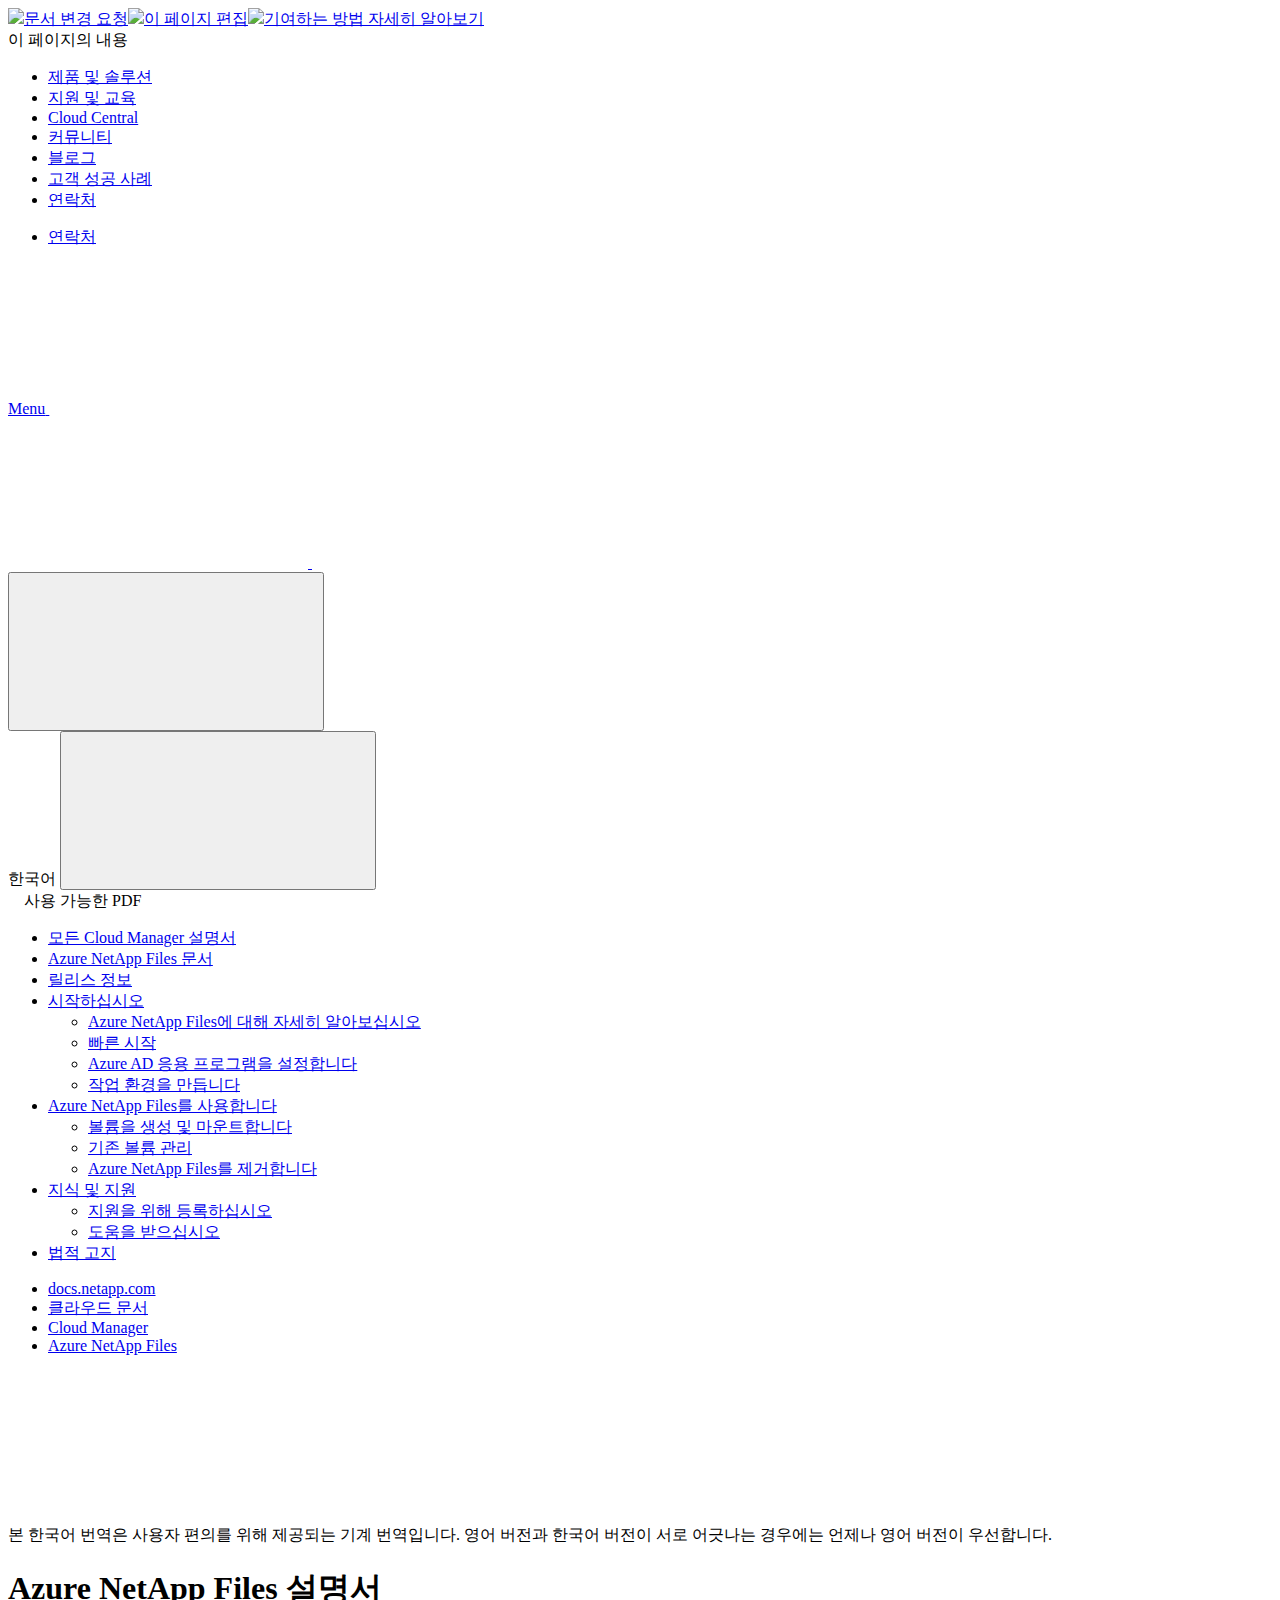
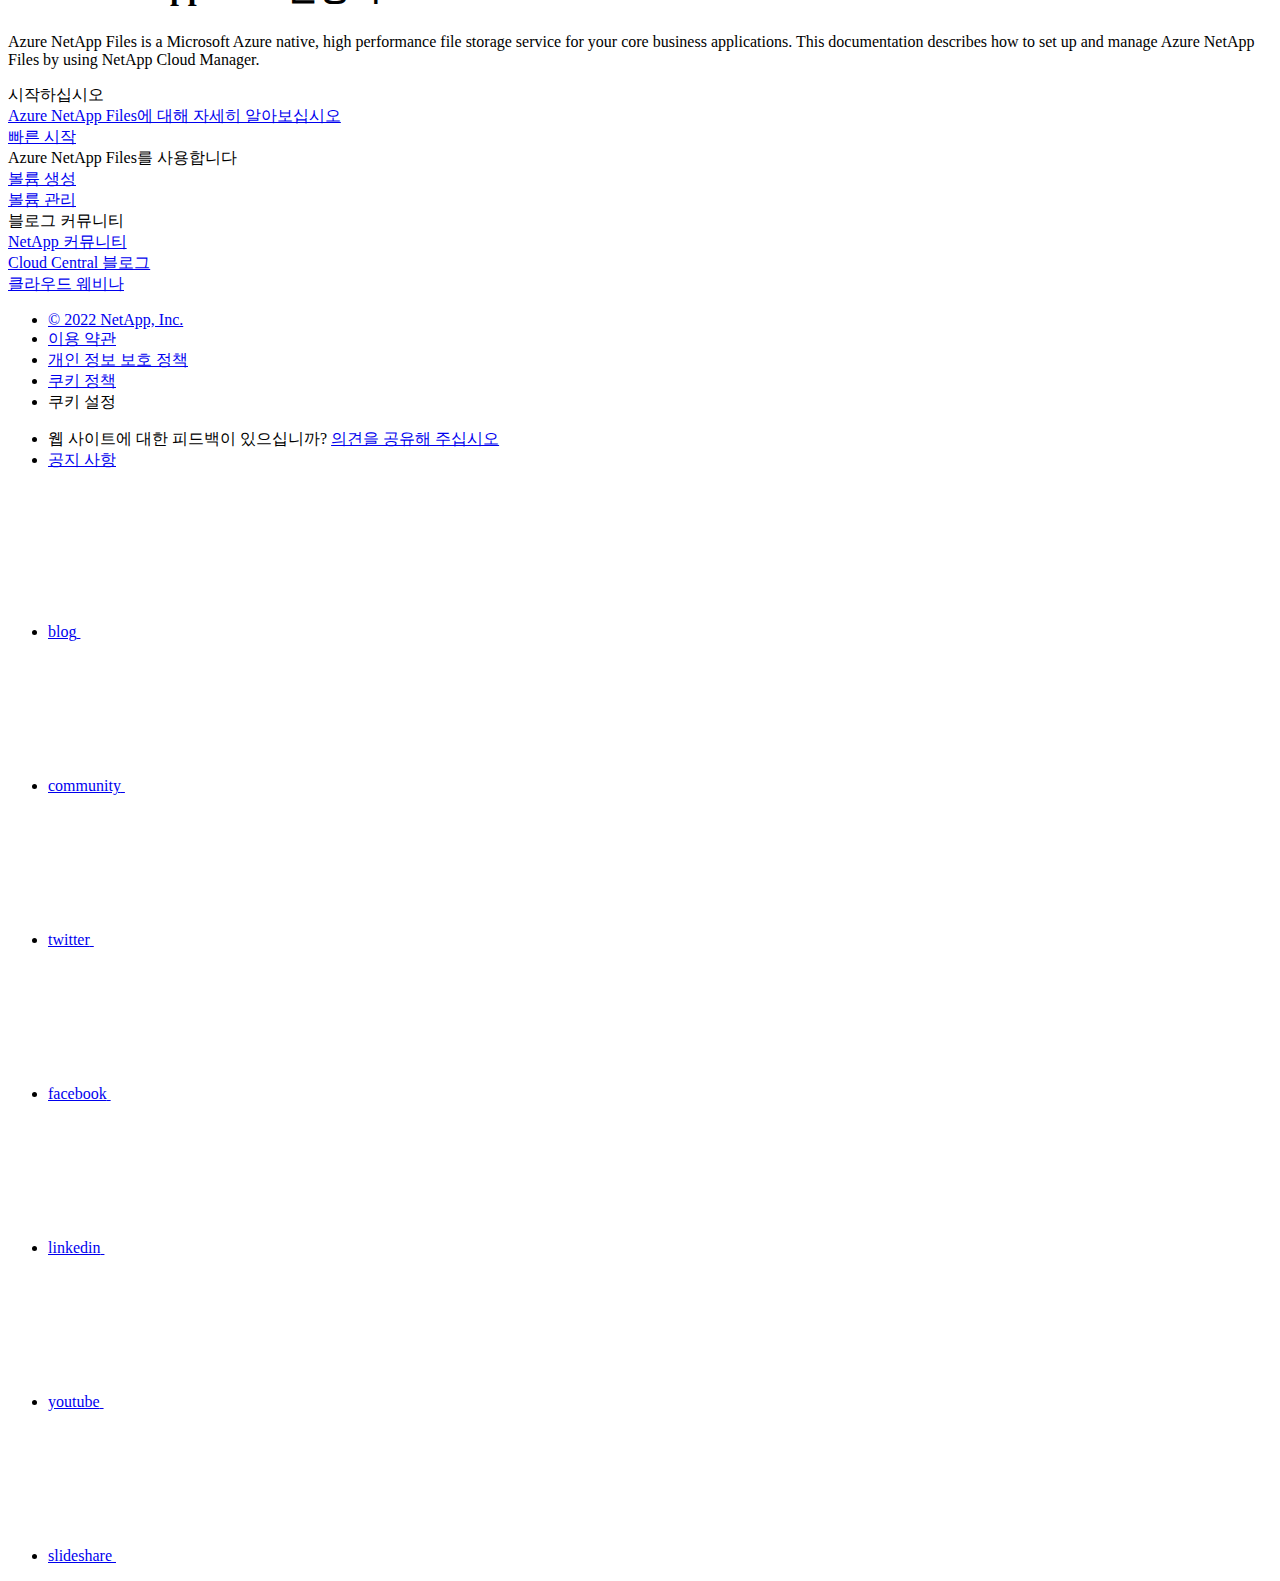
==== commit af17ea3e: "Deploying to gh-pages from  @ f3fe8eb43e1e2ba6a7ad72a35e2213b28b7488cd 🚀" ====
--- a/index.html
+++ b/index.html
@@ -292,13 +292,15 @@
           <ul class="n-menu__list">
             <li class="n-menu__list-column">
               <ul class="n-menu__list"><li class="n-menu__list-item n-menu__list-item--level-1">
-                  <a href="https://docs.netapp.com/ko-kr/cloud-manager-azure-netapp-files/index.html" class="n-menu__header-text"><span translate="no" class="notranslate">한국어</span></a>
-                </li><li class="n-menu__list-item n-menu__list-item--level-1">
                   <a href="https://docs.netapp.com/us-en/cloud-manager-azure-netapp-files/index.html" class="n-menu__header-text"><span translate="no" class="notranslate">English</span></a>
                 </li><li class="n-menu__list-item n-menu__list-item--level-1">
                   <a href="https://docs.netapp.com/ja-jp/cloud-manager-azure-netapp-files/index.html" class="n-menu__header-text"><span translate="no" class="notranslate">日本語</span></a>
                 </li><li class="n-menu__list-item n-menu__list-item--level-1">
+                  <a href="https://docs.netapp.com/ko-kr/cloud-manager-azure-netapp-files/index.html" class="n-menu__header-text"><span translate="no" class="notranslate">한국어</span></a>
+                </li><li class="n-menu__list-item n-menu__list-item--level-1">
                   <a href="https://docs.netapp.com/zh-cn/cloud-manager-azure-netapp-files/index.html" class="n-menu__header-text"><span translate="no" class="notranslate">简体中文</span></a>
+                </li><li class="n-menu__list-item n-menu__list-item--level-1">
+                  <a href="https://docs.netapp.com/zh-tw/cloud-manager-azure-netapp-files/index.html" class="n-menu__header-text"><span translate="no" class="notranslate">繁體中文</span></a>
                 </li></ul>
             </li>
           </ul>
@@ -567,10 +569,14 @@
         </li>
         
         <li class="n-breadcrumb__list-item">
-          <a href="https://docs.netapp.com/ko-kr/cloud/">클라우드 문서</a>
+          <a href="https://docs.netapp.com/us-en/cloud/">클라우드 문서</a>
         </li>
         
 
+        
+        <li class="n-breadcrumb__list-item">
+          <a href="https://docs.netapp.com/ko-kr/cloud-manager-family/">Cloud Manager</a>
+        </li>
         
 
         <li class="n-breadcrumb__list-item">
@@ -609,91 +615,98 @@
   <div class="n-layout-flex" data-ntap-layout="4">
     
       
-      <div class="n-feature-block n-feature-block__align--center n-layout-flex__item ie-feature-block">
-        <div class="n-feature-block__content">
-          <div class="ie-feature-block__header">
-            <div class="ie-feature-block__text">
-              시작하십시오
+        <div class="n-feature-block n-feature-block__align--center n-layout-flex__item ie-feature-block">
+          <div class="n-feature-block__content">
+            <div class="ie-feature-block__header">
+              <div class="ie-feature-block__text">
+                시작하십시오
+              </div>
             </div>
+            
+              
+                <div class="ie-feature-block__section">
+                  
+                  
+                  <a class="ie-feature-block__link" target="_self" href="concept-azure-netapp-files.html">Azure NetApp Files에 대해 자세히 알아보십시오</a>
+                </div>
+              
+            
+              
+                <div class="ie-feature-block__section">
+                  
+                  
+                  <a class="ie-feature-block__link" target="_self" href="task-quick-start.html">빠른 시작</a>
+                </div>
+              
+            
           </div>
-          
-            
-            <div class="ie-feature-block__section">
-              
-              <a class="ie-feature-block__link" href="concept-azure-netapp-files.html">Azure NetApp Files에 대해 자세히 알아보십시오</a>
+        </div>
+      
+    
+      
+        <div class="n-feature-block n-feature-block__align--center n-layout-flex__item ie-feature-block">
+          <div class="n-feature-block__content">
+            <div class="ie-feature-block__header">
+              <div class="ie-feature-block__text">
+                Azure NetApp Files를 사용합니다
+              </div>
             </div>
             
-          
-            
-            <div class="ie-feature-block__section">
-              
-              <a class="ie-feature-block__link" href="task-quick-start.html">빠른 시작</a>
+              
+                <div class="ie-feature-block__section">
+                  
+                  
+                  <a class="ie-feature-block__link" target="_self" href="task-create-volumes.html">볼륨 생성</a>
+                </div>
+              
+            
+              
+                <div class="ie-feature-block__section">
+                  
+                  
+                  <a class="ie-feature-block__link" target="_self" href="task-manage-volumes.html">볼륨 관리</a>
+                </div>
+              
+            
+          </div>
+        </div>
+      
+    
+      
+        <div class="n-feature-block n-feature-block__align--center n-layout-flex__item ie-feature-block">
+          <div class="n-feature-block__content">
+            <div class="ie-feature-block__header">
+              <div class="ie-feature-block__text">
+                블로그 커뮤니티
+              </div>
             </div>
             
-          
-        </div>
-      </div>
-      
-    
-      
-      <div class="n-feature-block n-feature-block__align--center n-layout-flex__item ie-feature-block">
-        <div class="n-feature-block__content">
-          <div class="ie-feature-block__header">
-            <div class="ie-feature-block__text">
-              Azure NetApp Files를 사용합니다
-            </div>
+              
+                <div class="ie-feature-block__section">
+                  
+                  
+                  <a class="ie-feature-block__link" target="_blank" href="https://community.netapp.com/t5/Cloud-Data-Services/ct-p/CDS">NetApp 커뮤니티</a>
+                </div>
+              
+            
+              
+                <div class="ie-feature-block__section">
+                  
+                  
+                  <a class="ie-feature-block__link" target="_blank" href="https://cloud.netapp.com/blog">Cloud Central 블로그</a>
+                </div>
+              
+            
+              
+                <div class="ie-feature-block__section">
+                  
+                  
+                  <a class="ie-feature-block__link" target="_blank" href="https://cloud.netapp.com/events">클라우드 웨비나</a>
+                </div>
+              
+            
           </div>
-          
-            
-            <div class="ie-feature-block__section">
-              
-              <a class="ie-feature-block__link" href="task-create-volumes.html">볼륨 생성</a>
-            </div>
-            
-          
-            
-            <div class="ie-feature-block__section">
-              
-              <a class="ie-feature-block__link" href="task-manage-volumes.html">볼륨 관리</a>
-            </div>
-            
-          
-        </div>
-      </div>
-      
-    
-      
-      <div class="n-feature-block n-feature-block__align--center n-layout-flex__item ie-feature-block">
-        <div class="n-feature-block__content">
-          <div class="ie-feature-block__header">
-            <div class="ie-feature-block__text">
-              블로그 커뮤니티
-            </div>
-          </div>
-          
-            
-            <div class="ie-feature-block__section">
-              
-              <a class="ie-feature-block__link" href="https://community.netapp.com/t5/Cloud-Data-Services/ct-p/CDS">NetApp 커뮤니티</a>
-            </div>
-            
-          
-            
-            <div class="ie-feature-block__section">
-              
-              <a class="ie-feature-block__link" href="https://cloud.netapp.com/blog">Cloud Central 블로그</a>
-            </div>
-            
-          
-            
-            <div class="ie-feature-block__section">
-              
-              <a class="ie-feature-block__link" href="https://cloud.netapp.com/events">클라우드 웨비나</a>
-            </div>
-            
-          
-        </div>
-      </div>
+        </div>
       
     
   </div>
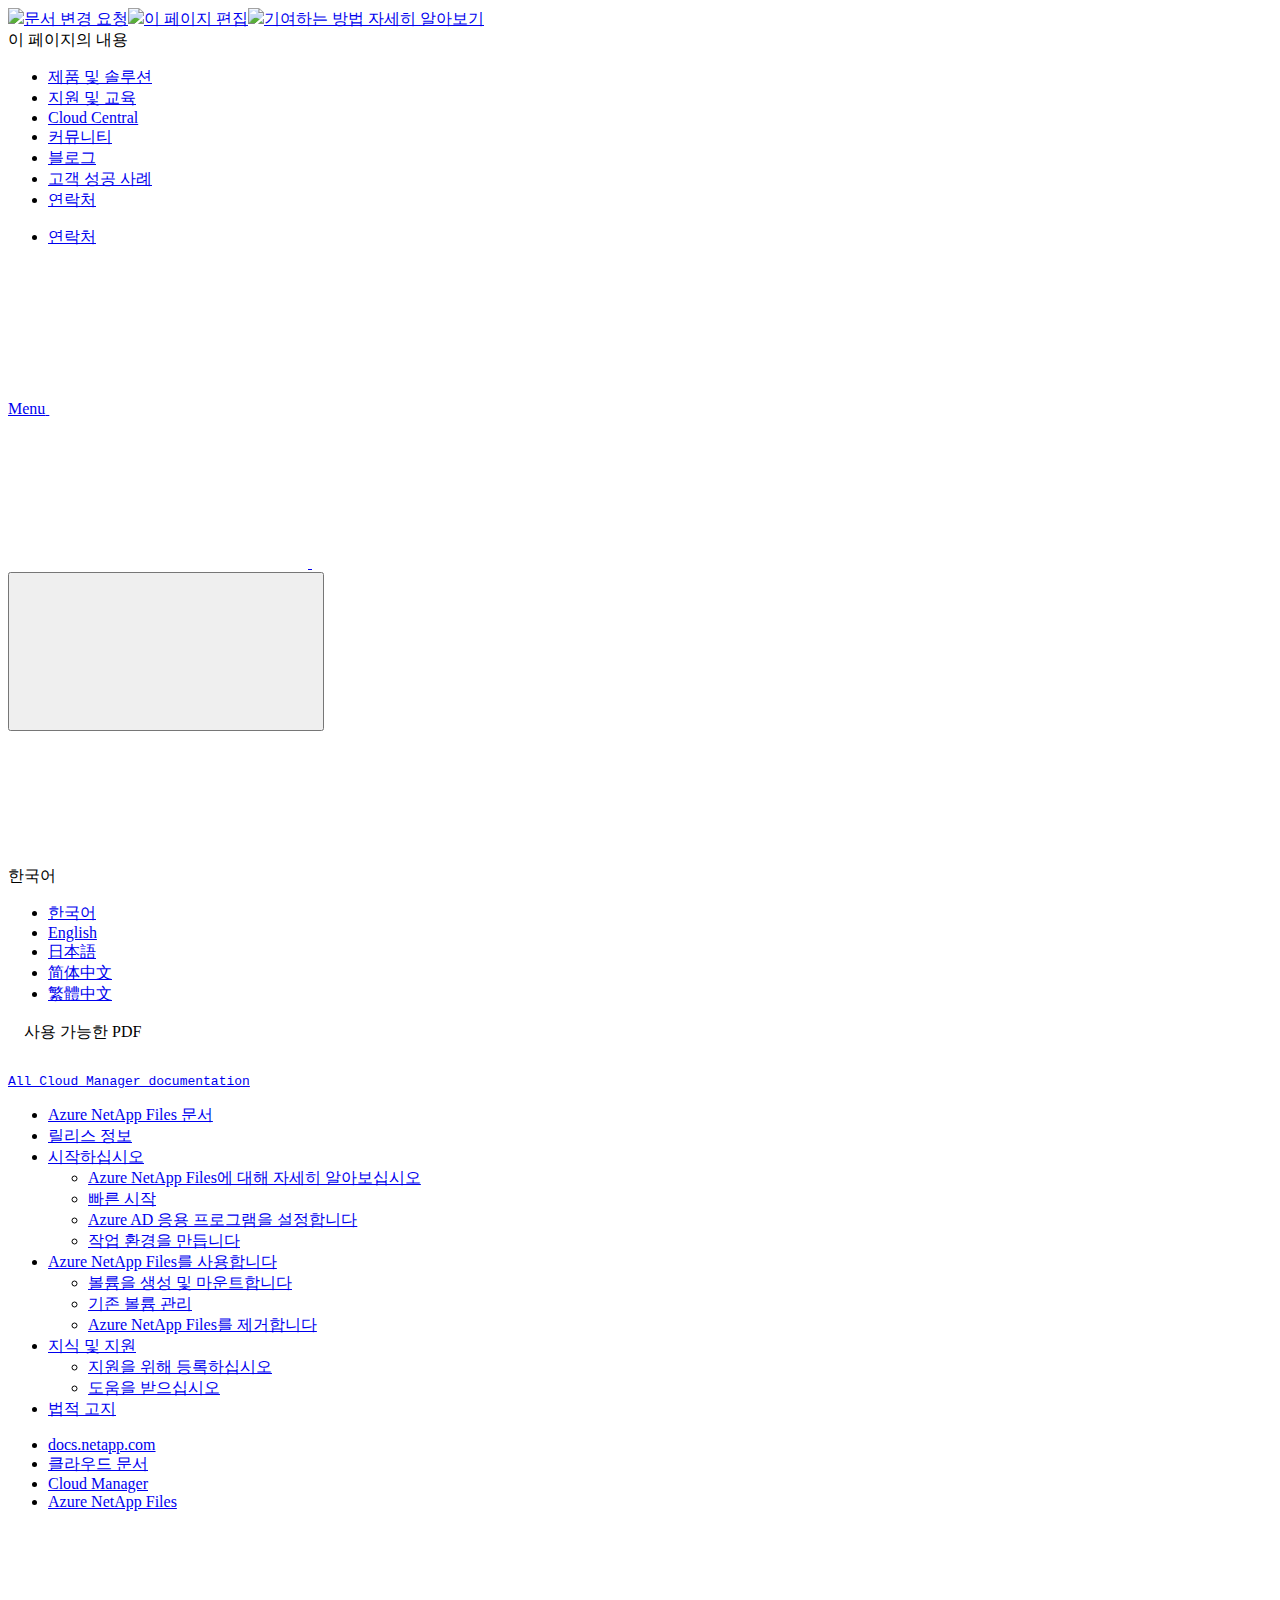
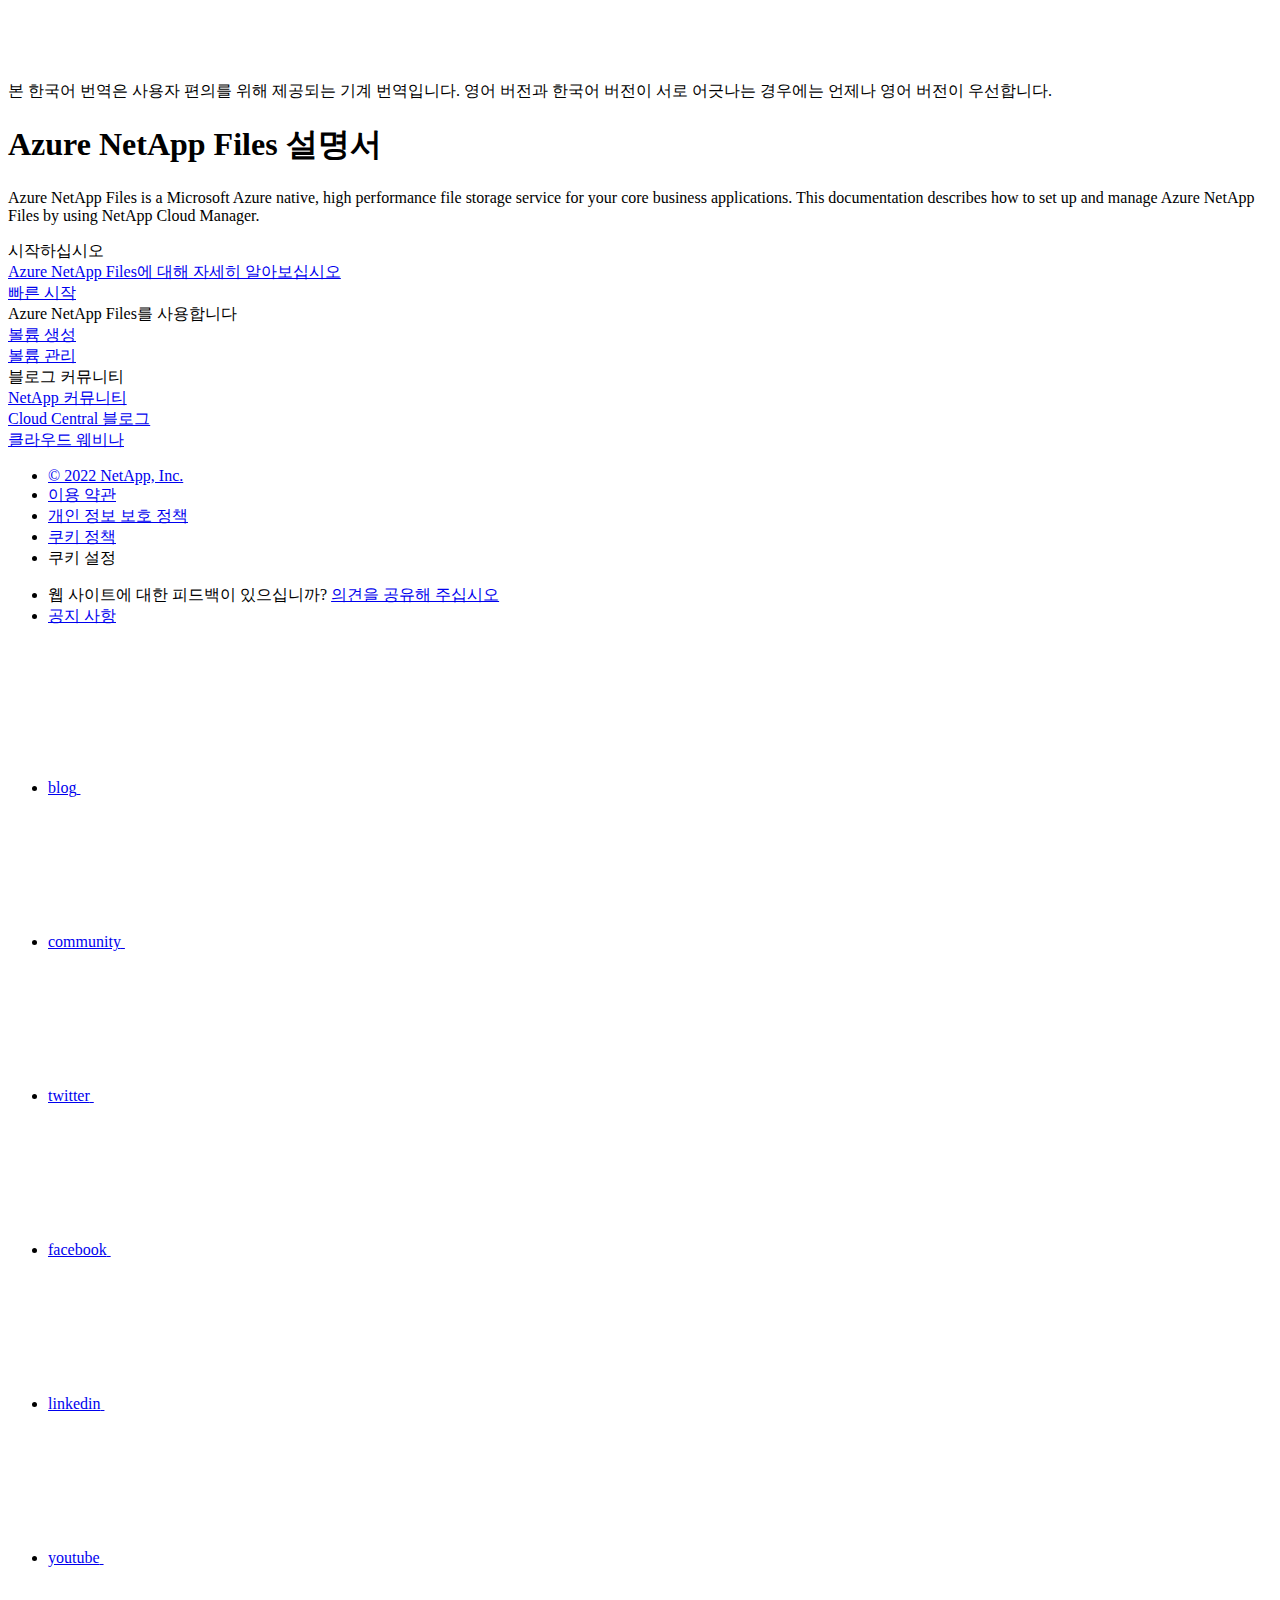
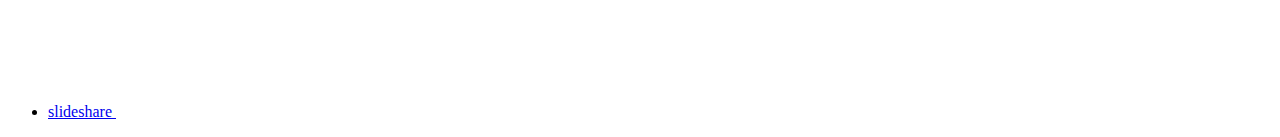
==== commit a0b879ab: "Deploying to gh-pages from  @ db0a687ab19034d197b46687ccf4cf21fcd49332 🚀" ====
--- a/index.html
+++ b/index.html
@@ -277,35 +277,27 @@
     </div>
   </div>
   <div class="n-property-bar__toolbar">
-    <!-- Start Language Selector --><div id="ie-i18n" class="n-property-bar__lang-selector">
-      <div id="ie-i18n-menu">
-      <span class="ie-i18n-lang">한국어</span>
-        <button class="ie-i18n-icon-container" type="button">
+    <!-- Start Language Selector --><div id="language-dropdown" class="custom-dropdown custom-dropdown-lang">
+      <div class="custom-dropdown-select custom-dropdown-select-lang">
+      <span class="lang-name">한국어</span>
           <svg class="n-globe__icon" aria-labelledby="title">
             <title>globe</title>
             <use xmlns:xlink="http://www.w3.org/1999/xlink" xlink:href="/ko-kr/cloud-manager-azure-netapp-files/common/svg/sprite.svg#globe"></use>
           </svg>
         </button>
       </div>
-      <div id="n-property-navigation-bar__menu--language-selector" class="ie-i18n-results-container n-menu n-menu--v3 n-menu--is-active" style="display: none;">
-        <div class="n-language-selector-menu">
-          <ul class="n-menu__list">
-            <li class="n-menu__list-column">
-              <ul class="n-menu__list"><li class="n-menu__list-item n-menu__list-item--level-1">
-                  <a href="https://docs.netapp.com/us-en/cloud-manager-azure-netapp-files/index.html" class="n-menu__header-text"><span translate="no" class="notranslate">English</span></a>
-                </li><li class="n-menu__list-item n-menu__list-item--level-1">
-                  <a href="https://docs.netapp.com/ja-jp/cloud-manager-azure-netapp-files/index.html" class="n-menu__header-text"><span translate="no" class="notranslate">日本語</span></a>
-                </li><li class="n-menu__list-item n-menu__list-item--level-1">
-                  <a href="https://docs.netapp.com/ko-kr/cloud-manager-azure-netapp-files/index.html" class="n-menu__header-text"><span translate="no" class="notranslate">한국어</span></a>
-                </li><li class="n-menu__list-item n-menu__list-item--level-1">
-                  <a href="https://docs.netapp.com/zh-cn/cloud-manager-azure-netapp-files/index.html" class="n-menu__header-text"><span translate="no" class="notranslate">简体中文</span></a>
-                </li><li class="n-menu__list-item n-menu__list-item--level-1">
-                  <a href="https://docs.netapp.com/zh-tw/cloud-manager-azure-netapp-files/index.html" class="n-menu__header-text"><span translate="no" class="notranslate">繁體中文</span></a>
-                </li></ul>
-            </li>
-          </ul>
-        </div>
-      </div>
+
+      <ul class="custom-dropdown-menu"><li>
+          <a href="https://docs.netapp.com/ko-kr/cloud-manager-azure-netapp-files/index.html" target="_self"><span translate="no" class="notranslate">한국어</span></a>
+        </li><li>
+          <a href="https://docs.netapp.com/us-en/cloud-manager-azure-netapp-files/index.html" target="_self"><span translate="no" class="notranslate">English</span></a>
+        </li><li>
+          <a href="https://docs.netapp.com/ja-jp/cloud-manager-azure-netapp-files/index.html" target="_self"><span translate="no" class="notranslate">日本語</span></a>
+        </li><li>
+          <a href="https://docs.netapp.com/zh-cn/cloud-manager-azure-netapp-files/index.html" target="_self"><span translate="no" class="notranslate">简体中文</span></a>
+        </li><li>
+          <a href="https://docs.netapp.com/zh-tw/cloud-manager-azure-netapp-files/index.html" target="_self"><span translate="no" class="notranslate">繁體中文</span></a>
+        </li></ul>
     </div><!-- End Language Selector -->
 
     <div class="n-property-bar__cta"></div>
@@ -360,8 +352,6 @@
         
         <a target="_blank" href="/ko-kr/cloud-manager-azure-netapp-files/pdfs/fullsite-sidebar/Azure_NetApp_Files_설명서.pdf" >
           <img src="/ko-kr/cloud-manager-azure-netapp-files/images/pdf.png" width="16" height="16"/>이 문서 사이트의 PDF</a>
-
-
     <ul class="subfolders" style="display:none;"><li class="active pdf-hide">
   <a target="_blank" href="/ko-kr/cloud-manager-azure-netapp-files/pdfs/pages/index.pdf" >
     <img src="/ko-kr/cloud-manager-azure-netapp-files/images/pdf.png" width="16" height="16"/>
@@ -506,10 +496,10 @@
     $("#toggleContainerPdf").toggle('display');
     $(".n-pdf-body-container .zip-pdf-link-container").toggle('display');
   });
-</script><div class="sidebar-nav-container">
-  <ul id="mysidebar" class="nav"><li class=" "><a class="na-navbar-padding" href="https://docs.netapp.com/us-en/cloud-manager-family">
-        모든 Cloud Manager 설명서
-      </a></li><li class="  active "><a class="na-navbar-padding" href="/ko-kr/cloud-manager-azure-netapp-files/index.html">
+</script><div class="prod-nav" id="product-nav">
+  <a target="_self" class="prod-fam-nav" href="https://docs.netapp.com/ko-kr/cloud-manager-family/"><img src="/ko-kr/cloud-manager-azure-netapp-files/images/left_arrow.png" alt=""><pre>All Cloud Manager documentation</pre></a>
+</div><div class="sidebar-nav-container" id="mysidebardiv">
+  <ul id="mysidebar" class="nav"><li class="  active "><a class="na-navbar-padding" href="/ko-kr/cloud-manager-azure-netapp-files/index.html">
         Azure NetApp Files 문서
       </a></li><li class=" "><a class="na-navbar-padding" href="/ko-kr/cloud-manager-azure-netapp-files/whats-new.html">
         릴리스 정보
@@ -865,4 +855,5 @@
     </script>
     <script src='/ko-kr/cloud-manager-azure-netapp-files/js/www-ntap.js'></script>
     <script src='/ko-kr/cloud-manager-azure-netapp-files/js/tabbed-blocks.js'></script>
+    <script src='/ko-kr/cloud-manager-azure-netapp-files/js/sidebar.js'></script>
   </body></html>
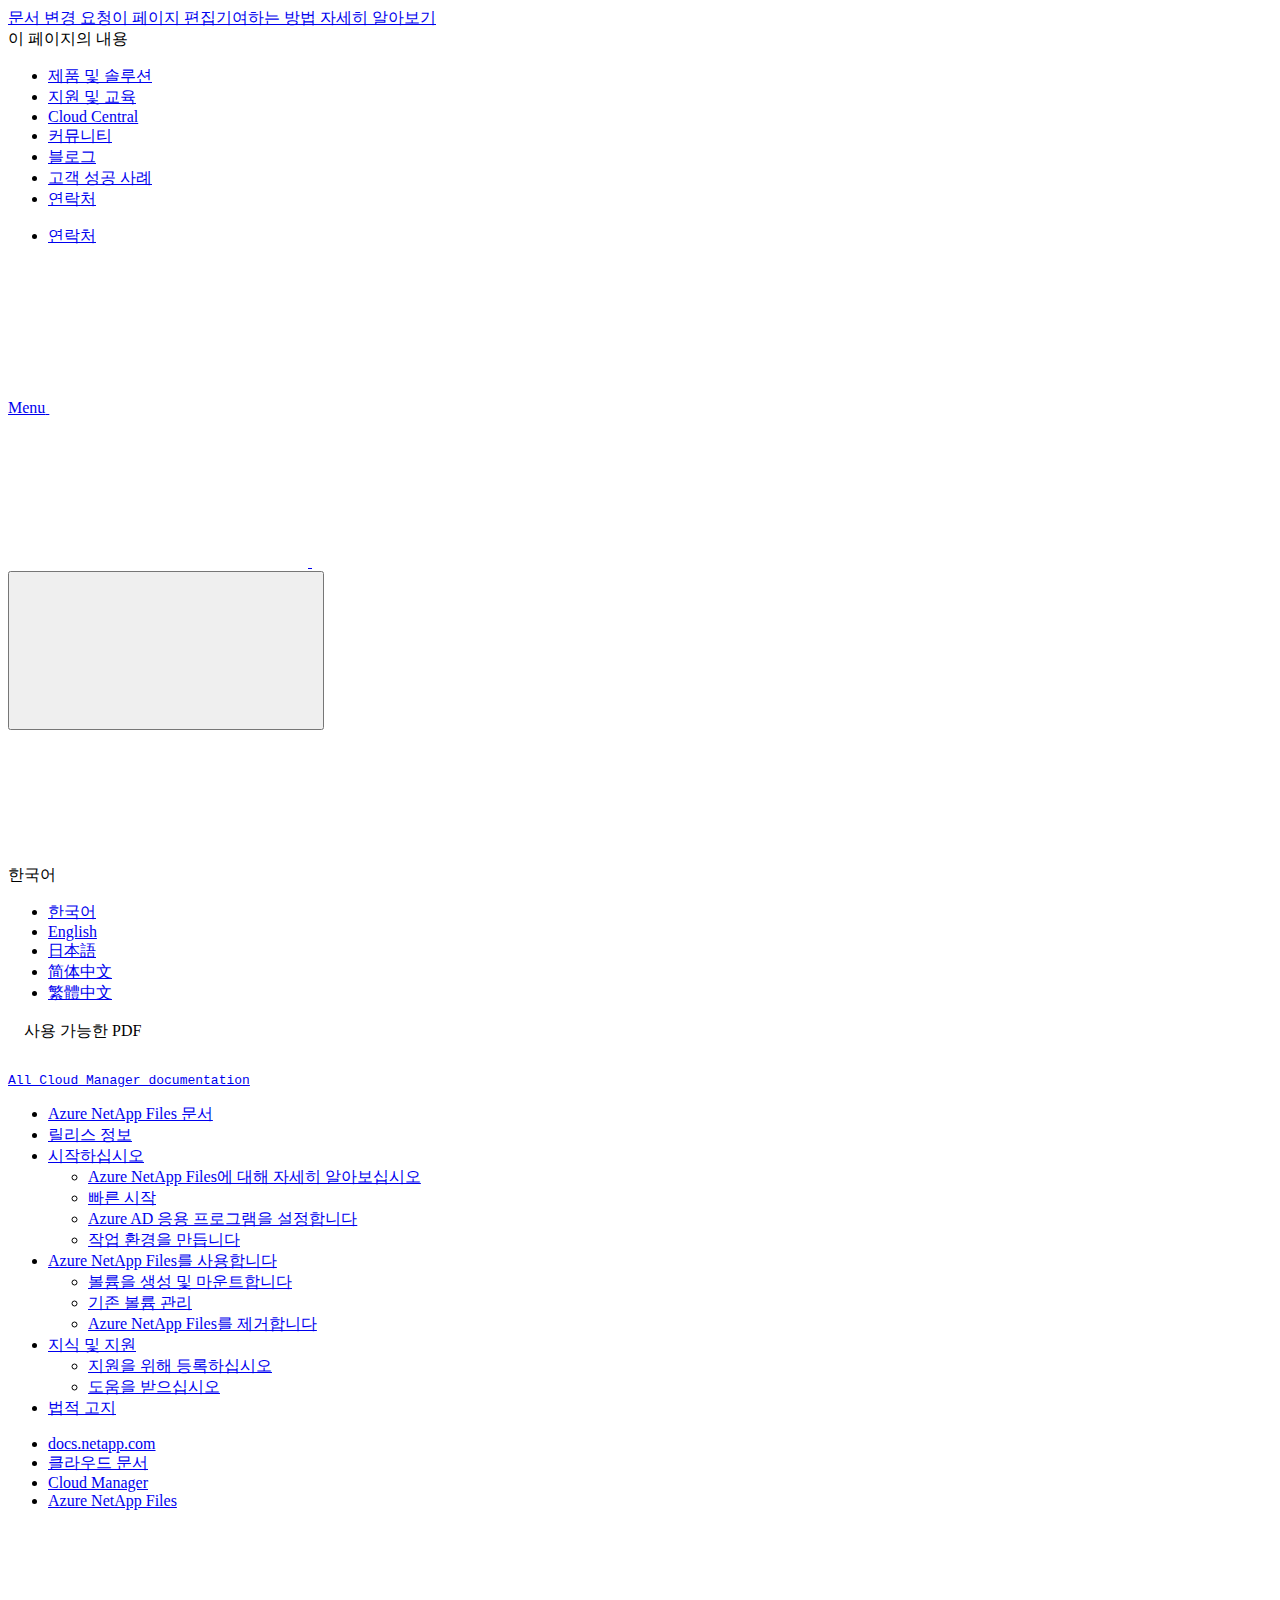
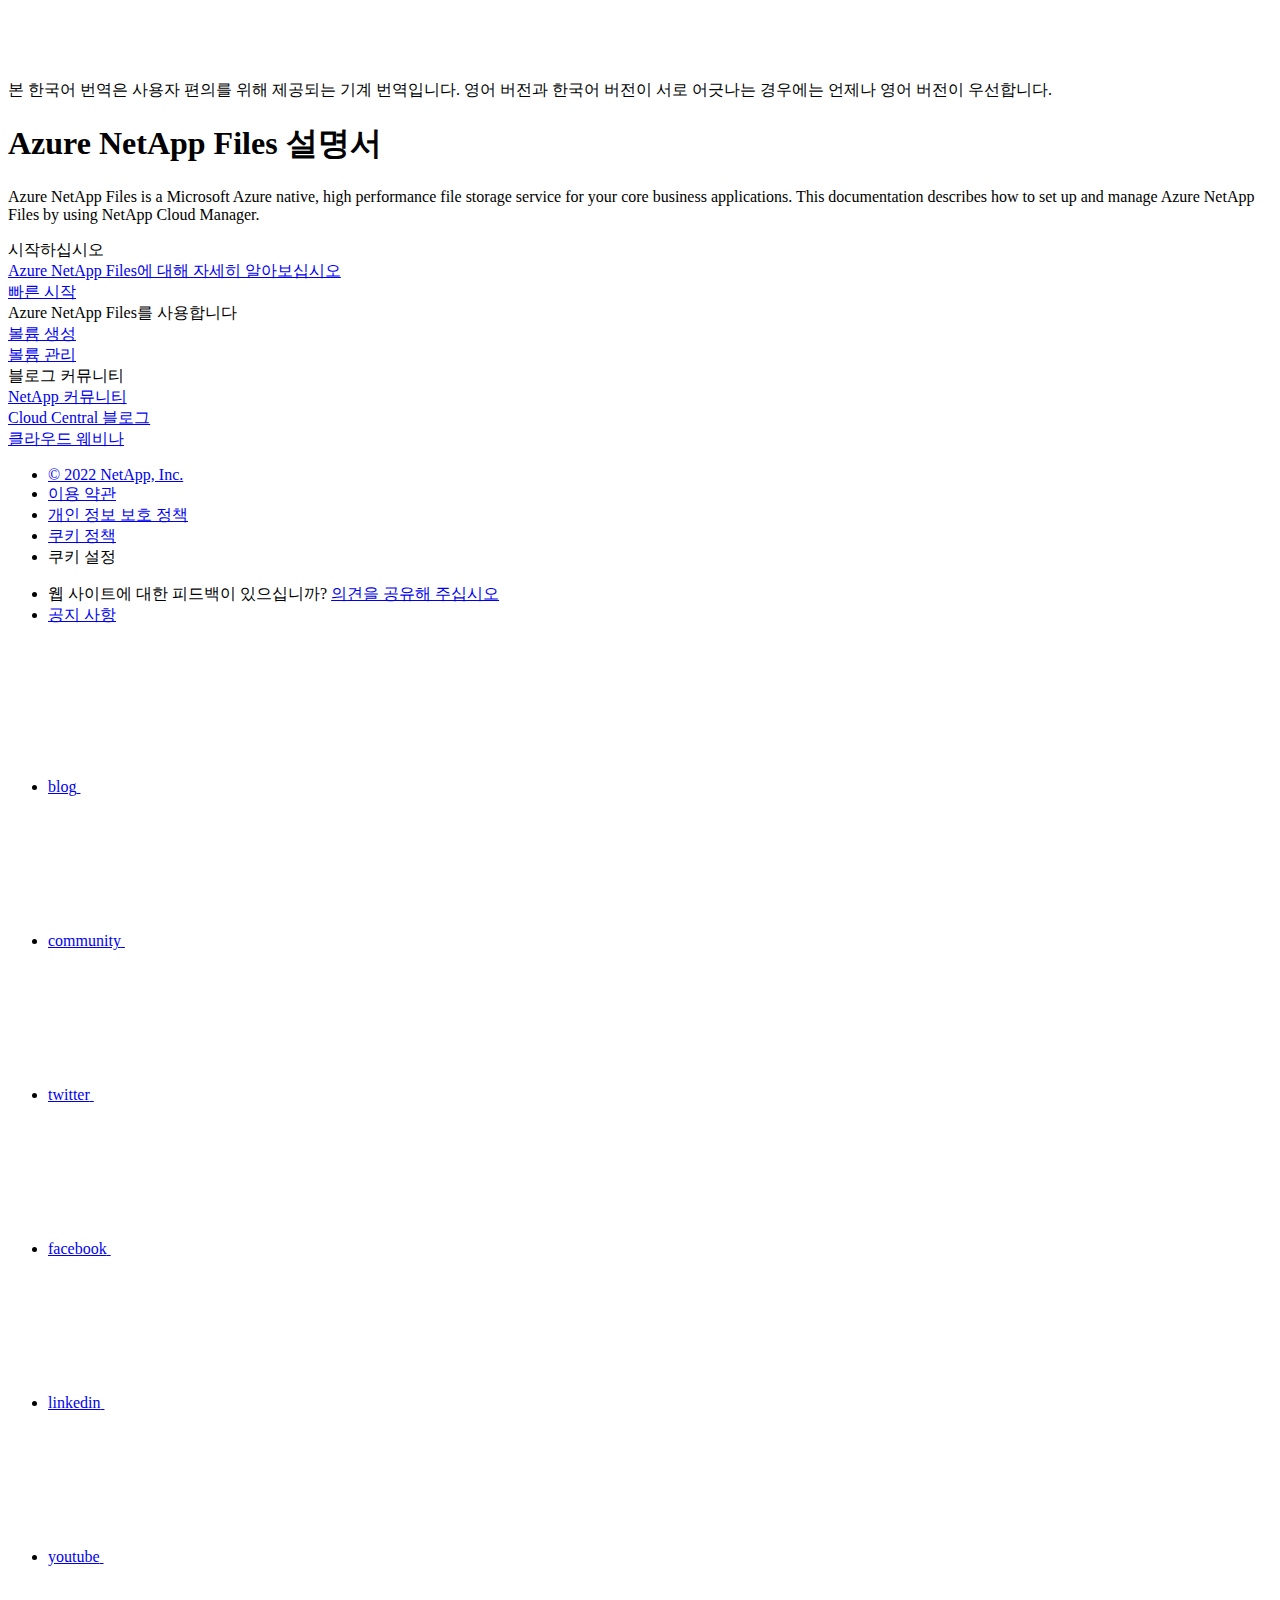
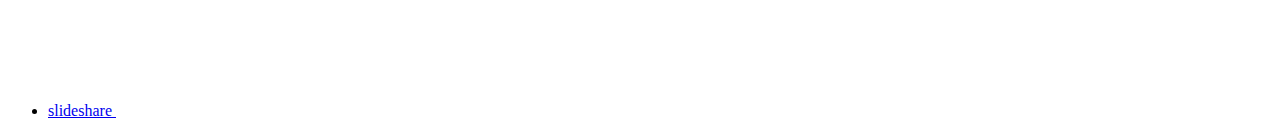
==== commit 60c40cfc: "Deploying to gh-pages from  @ 1826315fb4e41277ae4611aec2f5ab419dc6e776 🚀" ====
--- a/index.html
+++ b/index.html
@@ -169,7 +169,7 @@
   
   <!-- Start Page Toolbar -->
   
-  <div class="page-nav-toolbar"><div class="page-nav-contribute"><a target="_blank" href="https://github.com/NetAppDocs/cloud-manager-azure-netapp-files/issues/new?body=Page%3A%20[Azure NetApp Files 설명서](https://docs.netapp.com/ko-kr/cloud-manager-azure-netapp-files/index.html)" class="page-nav-contribute-link" role="button"><img src="/ko-kr/cloud-manager-azure-netapp-files/images/discuss-sm.svg" class="github-icon" />문서 변경 요청</a><a target="_blank" href="https://github.com/NetAppDocs/cloud-manager-azure-netapp-files/blob/main/index.adoc" class="page-nav-contribute-link" role="button"><img src="/ko-kr/cloud-manager-azure-netapp-files/images/edit-sm.svg" class="github-icon" />이 페이지 편집</a><a target="_blank" href="https://docs.netapp.com/us-en/contribute/" class="page-nav-contribute-link"  ><img src="/ko-kr/cloud-manager-azure-netapp-files/images/article-sm.svg" class="github-icon" />기여하는 방법 자세히 알아보기</a></div>
+  <div class="page-nav-toolbar"><div class="page-nav-contribute"><a target="_blank" href="https://github.com/NetAppDocs/cloud-manager-azure-netapp-files/issues/new?body=Page%3A%20[Azure NetApp Files 설명서](https://docs.netapp.com/ko-kr/cloud-manager-azure-netapp-files/index.html)" class="page-nav-contribute-link" role="button"><img src="/ko-kr/cloud-manager-azure-netapp-files/images/discuss-sm.svg" alt="" class="github-icon" />문서 변경 요청</a><a target="_blank" href="https://github.com/NetAppDocs/cloud-manager-azure-netapp-files/blob/main/index.adoc" class="page-nav-contribute-link" role="button"><img src="/ko-kr/cloud-manager-azure-netapp-files/images/edit-sm.svg" alt="" class="github-icon" />이 페이지 편집</a><a target="_blank" href="https://docs.netapp.com/us-en/contribute/" class="page-nav-contribute-link"  ><img src="/ko-kr/cloud-manager-azure-netapp-files/images/article-sm.svg" alt="" class="github-icon" />기여하는 방법 자세히 알아보기</a></div>
     <div class="page-nav-container">
       <nav class="page-nav-fixed">
         <div class="page-nav-title">이 페이지의 내용</div>
@@ -341,7 +341,7 @@
   <div class="col-md-3" id="sidebar-height">
       <div class="n-pdf-header">
   <a id="toggleButtonPdf" class="n-pdf-button" type="button">
-    <img src="/ko-kr/cloud-manager-azure-netapp-files/images/pdf.png" width="16" height="16"/>사용 가능한 PDF<span>
+    <img src="/ko-kr/cloud-manager-azure-netapp-files/images/pdf.png" alt="" width="16" height="16"/>사용 가능한 PDF<span>
     </span>
   </a>
 </div>
@@ -351,15 +351,8 @@
         
         
         <a target="_blank" href="/ko-kr/cloud-manager-azure-netapp-files/pdfs/fullsite-sidebar/Azure_NetApp_Files_설명서.pdf" >
-          <img src="/ko-kr/cloud-manager-azure-netapp-files/images/pdf.png" width="16" height="16"/>이 문서 사이트의 PDF</a>
-    <ul class="subfolders" style="display:none;"><li class="active pdf-hide">
-  <a target="_blank" href="/ko-kr/cloud-manager-azure-netapp-files/pdfs/pages/index.pdf" >
-    <img src="/ko-kr/cloud-manager-azure-netapp-files/images/pdf.png" width="16" height="16"/>
-    PDF of this page
-  </a>
-</li>
-
-</ul>
+          <img src="/ko-kr/cloud-manager-azure-netapp-files/images/pdf.png" alt="" width="16" height="16"/>이 문서 사이트의 PDF</a>
+    <ul class="subfolders" id="pdf-remove" style="display:none;"><li class="active"></li></ul>
   
 
 
@@ -377,7 +370,7 @@
               href="/ko-kr/cloud-manager-azure-netapp-files/pdfs/sidebar/시작하십시오.pdf" 
             
           >
-            <img src="/ko-kr/cloud-manager-azure-netapp-files/images/pdf.png" width="16" height="16"/>
+            <img src="/ko-kr/cloud-manager-azure-netapp-files/images/pdf.png" alt="" width="16" height="16"/>
             시작하십시오
           </a>
           
@@ -389,8 +382,6 @@
 
 
 
-
-          
         </li>
       </ul>
     
@@ -410,7 +401,7 @@
               href="/ko-kr/cloud-manager-azure-netapp-files/pdfs/sidebar/Azure_NetApp_Files를_사용합니다.pdf" 
             
           >
-            <img src="/ko-kr/cloud-manager-azure-netapp-files/images/pdf.png" width="16" height="16"/>
+            <img src="/ko-kr/cloud-manager-azure-netapp-files/images/pdf.png" alt="" width="16" height="16"/>
             Azure NetApp Files를 사용합니다
           </a>
           
@@ -420,8 +411,6 @@
 
 
 
-
-          
         </li>
       </ul>
     
@@ -441,7 +430,7 @@
               href="/ko-kr/cloud-manager-azure-netapp-files/pdfs/sidebar/지식_및_지원.pdf" 
             
           >
-            <img src="/ko-kr/cloud-manager-azure-netapp-files/images/pdf.png" width="16" height="16"/>
+            <img src="/ko-kr/cloud-manager-azure-netapp-files/images/pdf.png" alt="" width="16" height="16"/>
             지식 및 지원
           </a>
           
@@ -449,21 +438,18 @@
 
 
 
-
-          
         </li>
       </ul>
     
 
   
-
 
 
 
 </li></ul>
   <div class="zip-pdf-link-container" style="display: none;">   
     <a href="#" id="zipPdf">
-      <img src="/ko-kr/cloud-manager-azure-netapp-files/images/pdf-zip.png" width="16" height="16"/>
+      <img src="/ko-kr/cloud-manager-azure-netapp-files/images/pdf-zip.png" alt="" width="16" height="16"/>
       <pre>별도의 PDF 문서 모음<span class="zip-size"></span></pre>
     </a><div id="zip-link-popup" class="hide">
     <div class="inner-modal">
